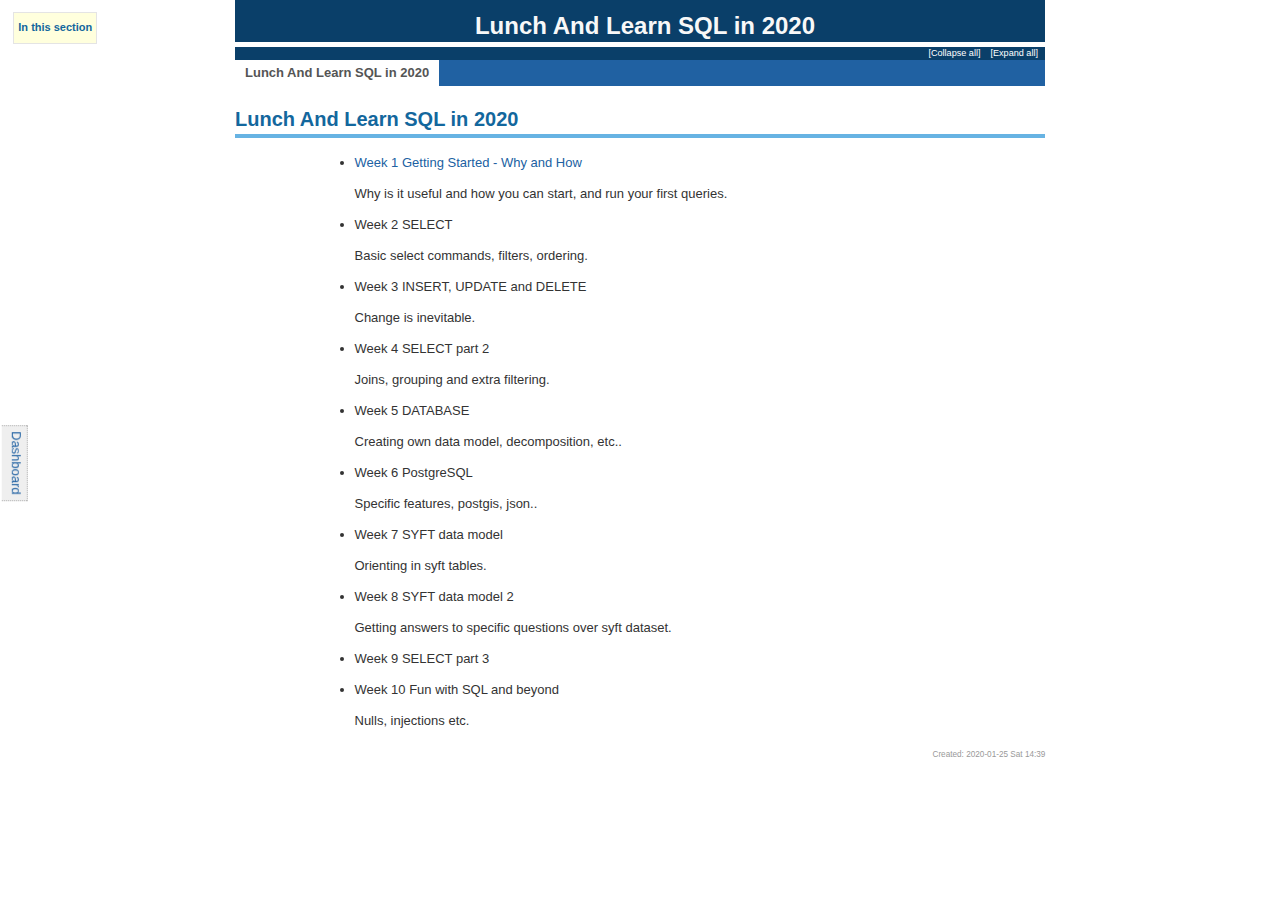
==== index.html @ 5ce755ba "init" ====
<?xml version="1.0" encoding="utf-8"?>
<!DOCTYPE html PUBLIC "-//W3C//DTD XHTML 1.0 Strict//EN"
"http://www.w3.org/TR/xhtml1/DTD/xhtml1-strict.dtd">
<html xmlns="http://www.w3.org/1999/xhtml" lang="en" xml:lang="en">
<head>
<!-- 2020-01-25 Sat 14:39 -->
<meta http-equiv="Content-Type" content="text/html;charset=utf-8" />
<meta name="viewport" content="width=device-width, initial-scale=1" />
<title>Lunch And Learn SQL in 2020</title>
<meta name="generator" content="Org mode" />
<style type="text/css">
 <!--/*--><![CDATA[/*><!--*/
  .title  { text-align: center;
             margin-bottom: .2em; }
  .subtitle { text-align: center;
              font-size: medium;
              font-weight: bold;
              margin-top:0; }
  .todo   { font-family: monospace; color: red; }
  .done   { font-family: monospace; color: green; }
  .priority { font-family: monospace; color: orange; }
  .tag    { background-color: #eee; font-family: monospace;
            padding: 2px; font-size: 80%; font-weight: normal; }
  .timestamp { color: #bebebe; }
  .timestamp-kwd { color: #5f9ea0; }
  .org-right  { margin-left: auto; margin-right: 0px;  text-align: right; }
  .org-left   { margin-left: 0px;  margin-right: auto; text-align: left; }
  .org-center { margin-left: auto; margin-right: auto; text-align: center; }
  .underline { text-decoration: underline; }
  #postamble p, #preamble p { font-size: 90%; margin: .2em; }
  p.verse { margin-left: 3%; }
  pre {
    border: 1px solid #ccc;
    box-shadow: 3px 3px 3px #eee;
    padding: 8pt;
    font-family: monospace;
    overflow: auto;
    margin: 1.2em;
  }
  pre.src {
    position: relative;
    overflow: visible;
    padding-top: 1.2em;
  }
  pre.src:before {
    display: none;
    position: absolute;
    background-color: white;
    top: -10px;
    right: 10px;
    padding: 3px;
    border: 1px solid black;
  }
  pre.src:hover:before { display: inline;}
  /* Languages per Org manual */
  pre.src-asymptote:before { content: 'Asymptote'; }
  pre.src-awk:before { content: 'Awk'; }
  pre.src-C:before { content: 'C'; }
  /* pre.src-C++ doesn't work in CSS */
  pre.src-clojure:before { content: 'Clojure'; }
  pre.src-css:before { content: 'CSS'; }
  pre.src-D:before { content: 'D'; }
  pre.src-ditaa:before { content: 'ditaa'; }
  pre.src-dot:before { content: 'Graphviz'; }
  pre.src-calc:before { content: 'Emacs Calc'; }
  pre.src-emacs-lisp:before { content: 'Emacs Lisp'; }
  pre.src-fortran:before { content: 'Fortran'; }
  pre.src-gnuplot:before { content: 'gnuplot'; }
  pre.src-haskell:before { content: 'Haskell'; }
  pre.src-hledger:before { content: 'hledger'; }
  pre.src-java:before { content: 'Java'; }
  pre.src-js:before { content: 'Javascript'; }
  pre.src-latex:before { content: 'LaTeX'; }
  pre.src-ledger:before { content: 'Ledger'; }
  pre.src-lisp:before { content: 'Lisp'; }
  pre.src-lilypond:before { content: 'Lilypond'; }
  pre.src-lua:before { content: 'Lua'; }
  pre.src-matlab:before { content: 'MATLAB'; }
  pre.src-mscgen:before { content: 'Mscgen'; }
  pre.src-ocaml:before { content: 'Objective Caml'; }
  pre.src-octave:before { content: 'Octave'; }
  pre.src-org:before { content: 'Org mode'; }
  pre.src-oz:before { content: 'OZ'; }
  pre.src-plantuml:before { content: 'Plantuml'; }
  pre.src-processing:before { content: 'Processing.js'; }
  pre.src-python:before { content: 'Python'; }
  pre.src-R:before { content: 'R'; }
  pre.src-ruby:before { content: 'Ruby'; }
  pre.src-sass:before { content: 'Sass'; }
  pre.src-scheme:before { content: 'Scheme'; }
  pre.src-screen:before { content: 'Gnu Screen'; }
  pre.src-sed:before { content: 'Sed'; }
  pre.src-sh:before { content: 'shell'; }
  pre.src-sql:before { content: 'SQL'; }
  pre.src-sqlite:before { content: 'SQLite'; }
  /* additional languages in org.el's org-babel-load-languages alist */
  pre.src-forth:before { content: 'Forth'; }
  pre.src-io:before { content: 'IO'; }
  pre.src-J:before { content: 'J'; }
  pre.src-makefile:before { content: 'Makefile'; }
  pre.src-maxima:before { content: 'Maxima'; }
  pre.src-perl:before { content: 'Perl'; }
  pre.src-picolisp:before { content: 'Pico Lisp'; }
  pre.src-scala:before { content: 'Scala'; }
  pre.src-shell:before { content: 'Shell Script'; }
  pre.src-ebnf2ps:before { content: 'ebfn2ps'; }
  /* additional language identifiers per "defun org-babel-execute"
       in ob-*.el */
  pre.src-cpp:before  { content: 'C++'; }
  pre.src-abc:before  { content: 'ABC'; }
  pre.src-coq:before  { content: 'Coq'; }
  pre.src-groovy:before  { content: 'Groovy'; }
  /* additional language identifiers from org-babel-shell-names in
     ob-shell.el: ob-shell is the only babel language using a lambda to put
     the execution function name together. */
  pre.src-bash:before  { content: 'bash'; }
  pre.src-csh:before  { content: 'csh'; }
  pre.src-ash:before  { content: 'ash'; }
  pre.src-dash:before  { content: 'dash'; }
  pre.src-ksh:before  { content: 'ksh'; }
  pre.src-mksh:before  { content: 'mksh'; }
  pre.src-posh:before  { content: 'posh'; }
  /* Additional Emacs modes also supported by the LaTeX listings package */
  pre.src-ada:before { content: 'Ada'; }
  pre.src-asm:before { content: 'Assembler'; }
  pre.src-caml:before { content: 'Caml'; }
  pre.src-delphi:before { content: 'Delphi'; }
  pre.src-html:before { content: 'HTML'; }
  pre.src-idl:before { content: 'IDL'; }
  pre.src-mercury:before { content: 'Mercury'; }
  pre.src-metapost:before { content: 'MetaPost'; }
  pre.src-modula-2:before { content: 'Modula-2'; }
  pre.src-pascal:before { content: 'Pascal'; }
  pre.src-ps:before { content: 'PostScript'; }
  pre.src-prolog:before { content: 'Prolog'; }
  pre.src-simula:before { content: 'Simula'; }
  pre.src-tcl:before { content: 'tcl'; }
  pre.src-tex:before { content: 'TeX'; }
  pre.src-plain-tex:before { content: 'Plain TeX'; }
  pre.src-verilog:before { content: 'Verilog'; }
  pre.src-vhdl:before { content: 'VHDL'; }
  pre.src-xml:before { content: 'XML'; }
  pre.src-nxml:before { content: 'XML'; }
  /* add a generic configuration mode; LaTeX export needs an additional
     (add-to-list 'org-latex-listings-langs '(conf " ")) in .emacs */
  pre.src-conf:before { content: 'Configuration File'; }

  table { border-collapse:collapse; }
  caption.t-above { caption-side: top; }
  caption.t-bottom { caption-side: bottom; }
  td, th { vertical-align:top;  }
  th.org-right  { text-align: center;  }
  th.org-left   { text-align: center;   }
  th.org-center { text-align: center; }
  td.org-right  { text-align: right;  }
  td.org-left   { text-align: left;   }
  td.org-center { text-align: center; }
  dt { font-weight: bold; }
  .footpara { display: inline; }
  .footdef  { margin-bottom: 1em; }
  .figure { padding: 1em; }
  .figure p { text-align: center; }
  .equation-container {
    display: table;
    text-align: center;
    width: 100%;
  }
  .equation {
    vertical-align: middle;
  }
  .equation-label {
    display: table-cell;
    text-align: right;
    vertical-align: middle;
  }
  .inlinetask {
    padding: 10px;
    border: 2px solid gray;
    margin: 10px;
    background: #ffffcc;
  }
  #org-div-home-and-up
   { text-align: right; font-size: 70%; white-space: nowrap; }
  textarea { overflow-x: auto; }
  .linenr { font-size: smaller }
  .code-highlighted { background-color: #ffff00; }
  .org-info-js_info-navigation { border-style: none; }
  #org-info-js_console-label
    { font-size: 10px; font-weight: bold; white-space: nowrap; }
  .org-info-js_search-highlight
    { background-color: #ffff00; color: #000000; font-weight: bold; }
  .org-svg { width: 90%; }
  /*]]>*/-->
</style>
<link rel="stylesheet" type="text/css" href="styles/bigblow/css/htmlize.css"/>
<link rel="stylesheet" type="text/css" href="styles/bigblow/css/bigblow.css"/>
<link rel="stylesheet" type="text/css" href="styles/bigblow/css/hideshow.css"/>
<script type="text/javascript" src="styles/bigblow/js/jquery-1.11.0.min.js"></script>
<script type="text/javascript" src="styles/bigblow/js/jquery-ui-1.10.2.min.js"></script>
<script type="text/javascript" src="styles/bigblow/js/jquery.localscroll-min.js"></script>
<script type="text/javascript" src="styles/bigblow/js/jquery.scrollTo-1.4.3.1-min.js"></script>
<script type="text/javascript" src="styles/bigblow/js/jquery.zclip.min.js"></script>
<script type="text/javascript" src="styles/bigblow/js/bigblow.js"></script>
<script type="text/javascript" src="styles/bigblow/js/hideshow.js"></script>
<script type="text/javascript" src="styles/lib/js/jquery.stickytableheaders.min.js"></script>
<script type="text/javascript">
/*
@licstart  The following is the entire license notice for the
JavaScript code in this tag.

Copyright (C) 2012-2019 Free Software Foundation, Inc.

The JavaScript code in this tag is free software: you can
redistribute it and/or modify it under the terms of the GNU
General Public License (GNU GPL) as published by the Free Software
Foundation, either version 3 of the License, or (at your option)
any later version.  The code is distributed WITHOUT ANY WARRANTY;
without even the implied warranty of MERCHANTABILITY or FITNESS
FOR A PARTICULAR PURPOSE.  See the GNU GPL for more details.

As additional permission under GNU GPL version 3 section 7, you
may distribute non-source (e.g., minimized or compacted) forms of
that code without the copy of the GNU GPL normally required by
section 4, provided you include this license notice and a URL
through which recipients can access the Corresponding Source.


@licend  The above is the entire license notice
for the JavaScript code in this tag.
*/
<!--/*--><![CDATA[/*><!--*/
 function CodeHighlightOn(elem, id)
 {
   var target = document.getElementById(id);
   if(null != target) {
     elem.cacheClassElem = elem.className;
     elem.cacheClassTarget = target.className;
     target.className = "code-highlighted";
     elem.className   = "code-highlighted";
   }
 }
 function CodeHighlightOff(elem, id)
 {
   var target = document.getElementById(id);
   if(elem.cacheClassElem)
     elem.className = elem.cacheClassElem;
   if(elem.cacheClassTarget)
     target.className = elem.cacheClassTarget;
 }
/*]]>*///-->
</script>
</head>
<body>
<div id="content">
<h1 class="title">Lunch And Learn SQL in 2020</h1>
<div id="table-of-contents">
<h2>Table of Contents</h2>
<div id="text-table-of-contents">
<ul>
<li><a href="#orga397adb">1. Lunch And Learn SQL in 2020</a></li>
</ul>
</div>
</div>

<div id="outline-container-orga397adb" class="outline-2">
<h2 id="orga397adb"><span class="section-number-2">1</span> Lunch And Learn SQL in 2020</h2>
<div class="outline-text-2" id="text-1">
<ul class="org-ul">
<li><p>
<a href="./01-getting-started.html">Week 1 Getting Started - Why and How</a>
</p>

<p>
Why is it useful and how you can start, and run your first queries.
</p></li>

<li><p>
Week 2 SELECT
</p>

<p>
Basic select commands, filters, ordering.
</p></li>

<li><p>
Week 3 INSERT, UPDATE and DELETE
</p>

<p>
Change is inevitable.
</p></li>

<li><p>
Week 4 SELECT part 2
</p>

<p>
Joins, grouping and extra filtering.
</p></li>

<li><p>
Week 5 DATABASE
</p>

<p>
Creating own data model, decomposition, etc..
</p></li>

<li><p>
Week 6 PostgreSQL
</p>

<p>
Specific features, postgis, json..
</p></li>

<li><p>
Week 7 SYFT data model
</p>

<p>
Orienting in syft tables.
</p></li>

<li><p>
Week 8 SYFT data model 2
</p>

<p>
Getting answers to specific questions over syft dataset.
</p></li>

<li>Week 9 SELECT part 3</li>

<li><p>
Week 10 Fun with SQL and beyond
</p>

<p>
Nulls, injections etc.
</p></li>
</ul>
</div>
</div>
</div>
<div id="postamble" class="status">
<p class="date">Created: 2020-01-25 Sat 14:39</p>
</div>
</body>
</html>
---- styles/bigblow/css/htmlize.css ----
.org-bold { /* bold */ font-weight: bold; }
.org-bold-italic { /* bold-italic */ font-weight: bold; font-style: italic; }
.org-buffer-menu-buffer { /* buffer-menu-buffer */ font-weight: bold; }
.org-builtin { /* font-lock-builtin-face */ color: #7a378b; }
.org-button { /* button */ text-decoration: underline; }
.org-calendar-today { /* calendar-today */ text-decoration: underline; }
.org-change-log-acknowledgement { /* change-log-acknowledgement */ color: #b22222; }
.org-change-log-conditionals { /* change-log-conditionals */ color: #a0522d; }
.org-change-log-date { /* change-log-date */ color: #8b2252; }
.org-change-log-email { /* change-log-email */ color: #a0522d; }
.org-change-log-file { /* change-log-file */ color: #0000ff; }
.org-change-log-function { /* change-log-function */ color: #a0522d; }
.org-change-log-list { /* change-log-list */ color: #a020f0; }
.org-change-log-name { /* change-log-name */ color: #008b8b; }
.org-comint-highlight-input { /* comint-highlight-input */ font-weight: bold; }
.org-comint-highlight-prompt { /* comint-highlight-prompt */ color: #00008b; }
.org-comment { /* font-lock-comment-face */ color: #b22222; }
.org-comment-delimiter { /* font-lock-comment-delimiter-face */ color: #b22222; }
.org-completions-annotations { /* completions-annotations */ font-style: italic; }
.org-completions-common-part { /* completions-common-part */ color: #000000; background-color: #ffffff; }
.org-completions-first-difference { /* completions-first-difference */ font-weight: bold; }
.org-constant { /* font-lock-constant-face */ color: #008b8b; }
.org-diary { /* diary */ color: #ff0000; }
.org-diff-context { /* diff-context */ color: #7f7f7f; }
.org-diff-file-header { /* diff-file-header */ background-color: #b3b3b3; font-weight: bold; }
.org-diff-function { /* diff-function */ background-color: #cccccc; }
.org-diff-header { /* diff-header */ background-color: #cccccc; }
.org-diff-hunk-header { /* diff-hunk-header */ background-color: #cccccc; }
.org-diff-index { /* diff-index */ background-color: #b3b3b3; font-weight: bold; }
.org-diff-nonexistent { /* diff-nonexistent */ background-color: #b3b3b3; font-weight: bold; }
.org-diff-refine-change { /* diff-refine-change */ background-color: #d9d9d9; }
.org-dired-directory { /* dired-directory */ color: #0000ff; }
.org-dired-flagged { /* dired-flagged */ color: #ff0000; font-weight: bold; }
.org-dired-header { /* dired-header */ color: #228b22; }
.org-dired-ignored { /* dired-ignored */ color: #7f7f7f; }
.org-dired-mark { /* dired-mark */ color: #008b8b; }
.org-dired-marked { /* dired-marked */ color: #ff0000; font-weight: bold; }
.org-dired-perm-write { /* dired-perm-write */ color: #b22222; }
.org-dired-symlink { /* dired-symlink */ color: #a020f0; }
.org-dired-warning { /* dired-warning */ color: #ff0000; font-weight: bold; }
.org-doc { /* font-lock-doc-face */ color: #8b2252; }
.org-escape-glyph { /* escape-glyph */ color: #a52a2a; }
.org-file-name-shadow { /* file-name-shadow */ color: #7f7f7f; }
.org-flyspell-duplicate { /* flyspell-duplicate */ color: #cdad00; font-weight: bold; text-decoration: underline; }
.org-flyspell-incorrect { /* flyspell-incorrect */ color: #ff4500; font-weight: bold; text-decoration: underline; }
.org-fringe { /* fringe */ background-color: #f2f2f2; }
.org-function-name { /* font-lock-function-name-face */ color: #0000ff; }
.org-header-line { /* header-line */ color: #333333; background-color: #e5e5e5; }
.org-help-argument-name { /* help-argument-name */ font-style: italic; }
.org-highlight { /* highlight */ background-color: #b4eeb4; }
.org-holiday { /* holiday */ background-color: #ffc0cb; }
.org-isearch { /* isearch */ color: #b0e2ff; background-color: #cd00cd; }
.org-isearch-fail { /* isearch-fail */ background-color: #ffc1c1; }
.org-italic { /* italic */ font-style: italic; }
.org-keyword { /* font-lock-keyword-face */ color: #a020f0; }
.org-lazy-highlight { /* lazy-highlight */ background-color: #afeeee; }
.org-link { /* link */ color: #0000ff; text-decoration: underline; }
.org-link-visited { /* link-visited */ color: #8b008b; text-decoration: underline; }
.org-log-edit-header { /* log-edit-header */ color: #a020f0; }
.org-log-edit-summary { /* log-edit-summary */ color: #0000ff; }
.org-log-edit-unknown-header { /* log-edit-unknown-header */ color: #b22222; }
.org-match { /* match */ background-color: #ffff00; }
.org-next-error { /* next-error */ background-color: #eedc82; }
.org-nobreak-space { /* nobreak-space */ color: #a52a2a; text-decoration: underline; }
.org-org-archived { /* org-archived */ color: #7f7f7f; }
.org-org-block { /* org-block */ color: #7f7f7f; }
.org-org-block-begin-line { /* org-block-begin-line */ color: #b22222; }
.org-org-block-end-line { /* org-block-end-line */ color: #b22222; }
.org-org-checkbox { /* org-checkbox */ font-weight: bold; }
.org-org-checkbox-statistics-done { /* org-checkbox-statistics-done */ color: #228b22; font-weight: bold; }
.org-org-checkbox-statistics-todo { /* org-checkbox-statistics-todo */ color: #ff0000; font-weight: bold; }
.org-org-clock-overlay { /* org-clock-overlay */ background-color: #ffff00; }
.org-org-code { /* org-code */ color: #7f7f7f; }
.org-org-column { /* org-column */ background-color: #e5e5e5; }
.org-org-column-title { /* org-column-title */ background-color: #e5e5e5; font-weight: bold; text-decoration: underline; }
.org-org-date { /* org-date */ color: #a020f0; text-decoration: underline; }
.org-org-document-info { /* org-document-info */ color: #191970; }
.org-org-document-info-keyword { /* org-document-info-keyword */ color: #7f7f7f; }
.org-org-document-title { /* org-document-title */ color: #191970; font-size: 144%; font-weight: bold; }
.org-org-done { /* org-done */ color: #228b22; font-weight: bold; }
.org-org-drawer { /* org-drawer */ color: #0000ff; }
.org-org-ellipsis { /* org-ellipsis */ color: #b8860b; text-decoration: underline; }
.org-org-footnote { /* org-footnote */ color: #a020f0; text-decoration: underline; }
.org-org-formula { /* org-formula */ color: #b22222; }
.org-org-headline-done { /* org-headline-done */ color: #bc8f8f; }
.org-org-hide { /* org-hide */ color: #ffffff; }
.org-org-latex-and-export-specials { /* org-latex-and-export-specials */ color: #8b4513; }
.org-org-level-1 { /* org-level-1 */ color: #0000ff; }
.org-org-level-2 { /* org-level-2 */ color: #a0522d; }
.org-org-level-3 { /* org-level-3 */ color: #a020f0; }
.org-org-level-4 { /* org-level-4 */ color: #b22222; }
.org-org-level-5 { /* org-level-5 */ color: #228b22; }
.org-org-level-6 { /* org-level-6 */ color: #008b8b; }
.org-org-level-7 { /* org-level-7 */ color: #7a378b; }
.org-org-level-8 { /* org-level-8 */ color: #8b2252; }
.org-org-link { /* org-link */ color: #0000ff; text-decoration: underline; }
.org-org-meta-line { /* org-meta-line */ color: #b22222; }
.org-org-mode-line-clock { /* org-mode-line-clock */ color: #000000; background-color: #bfbfbf; }
.org-org-mode-line-clock-overrun { /* org-mode-line-clock-overrun */ color: #000000; background-color: #ff0000; }
.org-org-quote { /* org-quote */ color: #7f7f7f; }
.org-org-scheduled { /* org-scheduled */ color: #006400; }
.org-org-scheduled-previously { /* org-scheduled-previously */ color: #b22222; }
.org-org-scheduled-today { /* org-scheduled-today */ color: #006400; }
.org-org-sexp-date { /* org-sexp-date */ color: #a020f0; }
.org-org-special-keyword { /* org-special-keyword */ color: #a020f0; }
.org-org-table { /* org-table */ color: #0000ff; }
.org-org-tag { /* org-tag */ font-weight: bold; }
.org-org-target { /* org-target */ text-decoration: underline; }
.org-org-time-grid { /* org-time-grid */ color: #b8860b; }
.org-org-todo { /* org-todo */ color: #ff0000; font-weight: bold; }
.org-org-upcoming-deadline { /* org-upcoming-deadline */ color: #b22222; }
.org-org-verbatim { /* org-verbatim */ color: #7f7f7f; }
.org-org-verse { /* org-verse */ color: #7f7f7f; }
.org-org-warning { /* org-warning */ color: #ff0000; font-weight: bold; }
.org-outline-1 { /* outline-1 */ color: #0000ff; }
.org-outline-2 { /* outline-2 */ color: #a0522d; }
.org-outline-3 { /* outline-3 */ color: #a020f0; }
.org-outline-4 { /* outline-4 */ color: #b22222; }
.org-outline-5 { /* outline-5 */ color: #228b22; }
.org-outline-6 { /* outline-6 */ color: #008b8b; }
.org-outline-7 { /* outline-7 */ color: #7a378b; }
.org-outline-8 { /* outline-8 */ color: #8b2252; }
.org-preprocessor { /* font-lock-preprocessor-face */ color: #7a378b; }
.org-query-replace { /* query-replace */ color: #b0e2ff; background-color: #cd00cd; }
.org-regexp-grouping-backslash { /* font-lock-regexp-grouping-backslash */ font-weight: bold; }
.org-regexp-grouping-construct { /* font-lock-regexp-grouping-construct */ font-weight: bold; }
.org-region { /* region */ background-color: #eedc82; }
.org-secondary-selection { /* secondary-selection */ background-color: #ffff00; }
.org-shadow { /* shadow */ color: #7f7f7f; }
.org-show-paren-match { /* show-paren-match */ background-color: #40e0d0; }
.org-show-paren-mismatch { /* show-paren-mismatch */ color: #ffffff; background-color: #a020f0; }
.org-string { /* font-lock-string-face */ color: #8b2252; }
.org-tool-bar { /* tool-bar */ color: #000000; background-color: #bfbfbf; }
.org-tooltip { /* tooltip */ color: #000000; background-color: #ffffe0; }
.org-trailing-whitespace { /* trailing-whitespace */ background-color: #ff0000; }
.org-type { /* font-lock-type-face */ color: #228b22; }
.org-underline { /* underline */ text-decoration: underline; }
.org-variable-name { /* font-lock-variable-name-face */ color: #a0522d; }
.org-warning { /* font-lock-warning-face */ color: #ff0000; font-weight: bold; }
.org-widget-button { /* widget-button */ font-weight: bold; }
.org-widget-button-pressed { /* widget-button-pressed */ color: #ff0000; }
.org-widget-documentation { /* widget-documentation */ color: #006400; }
.org-widget-field { /* widget-field */ background-color: #d9d9d9; }
.org-widget-inactive { /* widget-inactive */ color: #7f7f7f; }
.org-widget-single-line-field { /* widget-single-line-field */ background-color: #d9d9d9; }
---- styles/bigblow/css/bigblow.css ----
/* bigblow.css --- BigBlow CSS file */

/* Copyright (C) 2011-2014 All Right Reserved, Fabrice Niessen */

/* This file is free software: you can redistribute it and/or */
/* modify it under the terms of the GNU General Public License as */
/* published by the Free Software Foundation, either version 3 of */
/* the License, or (at your option) any later version. */

/* This file is distributed in the hope that it will be useful, */
/* but WITHOUT ANY WARRANTY; without even the implied warranty of */
/* MERCHANTABILITY or FITNESS FOR A PARTICULAR PURPOSE. See the */
/* GNU General Public License for more details. */

/* Author: Fabrice Niessen <(concat "fniessen" at-sign "pirilampo.org")> */
/* URL: https://github.com/fniessen/org-html-themes/ */
/* Version: 20140605.0925 */

html, body {
    border: 0;
    margin: 0;
    padding: 0;
}

@media print {
    .dontprint {
        display: none;
    }
}

#preamble {
    background: none repeat scroll 0 0 #46484B;
    color: #FFFFFF;
    font-family: Arial,Helvetica,sans-serif;
    font-size: 70%;
    font-weight: bold;
    height: 224px; /* so that content begins after... */
    padding: 2px 2px 0 6px;
}

#banner {
    text-align: center;
}

#tabs {
    background-color: #2061A2;
    float: left;
    margin: 0px 0px 20px 0px;
    padding: 0;
    width: 100%;
}

    #tabs ul {
        margin: 0;
        padding: 0;
    }

    #tabs li {
        float: left;
        list-style-type: none;
        margin: 0px 2px 0px 0px;
        padding: 0px 0px 0px 0px;
        white-space: nowrap;
    }

        #tabs li a {
            color: #EEEEEE;
            display: block;
            font-size: 13px;
            font-weight: bold;
            margin: 0;
            padding: 4px 10px 4px 10px;
            text-decoration: none;
        }

            #tabs li a:hover {
                background: #759FCF;
                color: #FFFFFF;
            }

            #tabs li.ui-tabs-active a {
                background: #FFFFFF;
                color: #555555;
            }

#content {
    clear: both;
    background-color: #FFFFFF;
    font-size: 100%;
    margin: 0 auto;
    max-width: 810px;
    overflow-x: hidden;
    overflow-y: auto;
    padding: 0px 10px 2px 10px;
}

#postamble {
    color: #999999;
    font-family: Arial,Helvetica,sans-serif;
    font-size: 70%;
    height: 40px;
    margin: 0 auto;
    max-width: 810px;
    padding-right: 30px;
    padding-top: 22px;
    padding: 2px 2px 0 6px;
    text-align: right;
}

body {
    color: #333333;
    font: 13px/1.385 arial,helvetica,clean,sans-serif;
    margin: 0 .1em;
    padding: 0;
}

b {
    color: #000000;
}

i {
    color: #1A1A1A;
}

h1, ul#tabs, h2, h3, h4, h5 {
    font-family: "Trebuchet MS",Verdana,sans-serif;
}

h1 {
    background-color: #0A3F69;
    color: #F8F8F8;
    font-size: 24px;
    margin: 0;
    padding: 9px 0px 0px 10px;
}

h2 {
    border-bottom: 4px solid #67B3E3;
    color: #13679D;
    font-size: 20px;
}

h3, h4, h5, h6 {
    color: #1572AE;
}

h3 {
    border-bottom: 1px solid #B5DAF1;
    font-size: 16px;
    margin-left: 25px;
}

h4 {
    border-bottom: 1px dotted #C9E3F5;
    font-size: 14px;
    margin-left: 60px;
}

h5 {
    font-size: 1em;
    margin-left: 87px;
}

h6 {
    font-size: 1em;
    margin-left: 100px;
}

.DONEheader {
    color: #ADADAD;
    text-decoration: line-through;
}

    h3.DONEheader {
        border-bottom: 1px solid #DDDDDD;
    }

    h4.DONEheader {
        border-bottom: 1px dotted #DDDDDD;
    }

.outline-text-2, .outline-text-3, .outline-text-4, .outline-text-5,
.outline-3 > ul, /* for HTML export of Beamer slides */
.outline-4 > ol, #text-footnotes {
    margin-left: 100px;
}

li > .outline-text-5 {
    margin-left: 20px;
}

ul, ol {
    padding-left: 1.5em;
}

dt {
    color: #1572AE;
    font-weight: bold;
}

dd {
    margin-bottom: 6px;
}

pre {
    /* Use #EAEAEA for background-color of border with src code block's name */
    background-color: #F8F8FF;
    border: 1px solid #DEDEDE;
    color: #444444;
    font-family: monospace;
    line-height: 1.14em;
    overflow: auto;
    /* overflow-x: auto; */
    padding: 10px;
}

code {
    background-color: #F8F8FF;
    border: 1px solid #DEDEDE;
    color: #444444;
    font-family: monospace;
    /* font-size: 0.93em; */
    margin: 0px 1px;
    padding: 0px 2px;
}

li > p, li > ul, li > .inlinetask, li > dl {
    margin-left: 0px;
}

dd > p, dd > ul, dd > .inlinetask, dd > dl {
    margin-left: 0px;
}

li.checked {
    list-style-image: url('../images/checked.png');
}

li.halfchecked {
    list-style-image: url('../images/halfchecked.png');
}

li.unchecked {
    list-style-image: url('../images/unchecked.png');
}

a, a:link, a:visited {
    color: #2061A2;
    text-decoration: none;
}

a:hover {
    text-decoration: underline;
}

a:focus {
    outline: none;
}

#search {
    border-radius: 3px;
    background: none repeat scroll 0 0 #FFFFFF;
    display: block;
    float: right;
    height: 18px;
    margin: 5px 10px 0 0;
    overflow: hidden;
    padding: 0 3px;
    width: 188px;
}

    #search input {
        border: 0 none;
        color: #666666;
        float: left;
        font-family: Arial,Helvetica,sans-serif;
        font-size: 11px;
        font-weight: normal;
        margin: 0;
        padding: 2px 4px;
        width: 160px;
    }

    #search button {
        background: url("../images/search-glass.png") no-repeat scroll 0 50% transparent;
        border: 0 none;
        cursor: pointer;
        display: block;
        float: right;
        height: 18px;
        margin: 0;
        text-indent: -999em;
        width: 14px;
    }

table {
    border-collapse: collapse;
    margin-right: auto;
    margin-left: auto;
}

    table td {
        padding: 3px 5px;
    }

table, th, td
{
    border: 1px solid #B5DAF1;
    border-left: 2px solid white;
    border-right: 2px solid white;
}

th
{
    border-width: 1px 2px;
    border-color: white;
    background-color: #2061A2;
    color: white;
}

caption {
    color: #8D8D84;
}

img {
    display: block;
    margin-left: auto;
    margin-right: auto;
    text-align: center;
}

.figure {
    color: #8D8D84;
    text-align: center;
}

.fixme {
    background: #FFFF88 url('../images/fixme.png') no-repeat top left;
    color: #CC0000;
    display: inline-block;
    height: 16px;
    text-indent: -9999px;
    width: 82px;
}

.left {
    text-align: left;
}

.right {
    text-align: right;
}

.center {
    text-align: center;
}

.justify {
    text-align: justify;
}

.inlinetask {
    background-color: #F7F7F7;
    border-collapse: separate;
    border-color: #EEEEEE #EEEEEE #EEEEEE #1E90FF;
    border-style: solid;
    border-width: 1px 1px 1px 6px;
    padding: 8px 8px 0px 8px;
    margin: 10px 0px;
}

    .inlinetask td {
        padding: 2px 5px 0px 2px;
        border: 0px;
    }

.info {
    border: 1px solid;
    background: url('../images/info.png') no-repeat 10px 10px #BDE5F8;
    color: #00529B;
    padding: 4px 10px 4px 52px;
    border-top-left-radius: 5px;
    border-top-right-radius: 5px;
    border-bottom-right-radius: 5px;
    border-bottom-left-radius: 5px;
    margin: 10px 0px;
}

.tip {
    border: 1px solid;
    background: url('../images/tip.png') no-repeat 10px 10px #DFF2BF;
    color: #4F8A10;
    padding: 4px 10px 4px 52px;
    border-top-left-radius: 5px;
    border-top-right-radius: 5px;
    border-bottom-right-radius: 5px;
    border-bottom-left-radius: 5px;
    margin: 10px 0px;
}

.note {
    border: 1px solid;
    background: url('../images/note.png') no-repeat 10px 10px #FFFCCB;
    color: #9F6000;
    padding: 4px 10px 4px 52px;
    border-top-left-radius: 5px;
    border-top-right-radius: 5px;
    border-bottom-right-radius: 5px;
    border-bottom-left-radius: 5px;
    margin: 10px 0px;
}

.warning {
    border: 1px solid;
    background: url('../images/warning.png') no-repeat 10px 10px #FFBABA;
    color: #D8000C;
    padding: 4px 10px 4px 52px;
    border-top-left-radius: 5px;
    border-top-right-radius: 5px;
    border-bottom-right-radius: 5px;
    border-bottom-left-radius: 5px;
    margin: 10px 0px;
}

.todo, .done {
    margin: 10px 0;
    padding: 0px 2px;
}

.NEW {
    background-color: #FDFCD8;
    border: 1px solid #EEE9C3;
    color: #302B13;
    font-weight: normal;
}

.TODO {
    background-color: #FED5D7;
    border: 1px solid #FC5158;
    color: #FC5158;
}

.STRT, .STARTED {
    background-color: #FEF2D4;
    border: 1px solid #FDBF3D;
    color: #FDBF3D;
}

.WAIT, .WAITING, .DLGT, .DELEGATED {
    background-color: #DFFFDF;
    border: 1px solid #55BA80;
    color: #55BA80;
}

.SDAY, .SOMEDAY, .DFRD, .DEFERRED {
    background-color: #D3EEFF;
    border: 1px solid #42B5FF;
    color: #42B5FF;
}

.DONE, .CANX, .CANCELED {
    background-color: #F2F2EE;
    border: 1px solid #969696;
    color: #969696;
}

.tag span {
    background-color: #EDEDED;
    border: 1px solid #EDEDED;
    color: #939393;
    cursor: pointer;
    display: block;
    float: right;
    font-size: 80%;
    font-weight: normal;
    margin: 0 3px;
    padding: 1px 2px;
    border-radius: 10px;
}

    #right-panel-contents .tag span {
        font-size: 100%;
    }

    .tag span:hover {
        background: #BABDB6;
    }

    .tag .FLAGGED {
        background-color: #EDC6C8;
        border: 1px solid #EDC6C8;
        color: #C15F4E;
    }

.tag .selected {
    background-color: #FFEBC1;
    border: 1px solid #FDBF3B;
    color: #A6750C;
}

#listOfTags .tag span {
    display: inline;
    float: none;
}

span.todo {
    cursor: pointer;
    /* display: block; */
    /* float: left; */
    margin: -1px 3px 0px 0px;
}

    span.todo:hover {
        background: #BABDB6;
        color: #888888;
    }

span.todo .selected {
    background-color: #FFEBC1;
    border-color: #FDBF3B;
    color: #A6750C;
}

.matchtag {
    background-color: #FBFFC0;
}

.matchNEW {
    background-color: #FDFCD8;
}

.matchTODO {
    background-color: #FFE6E4;
}

.matchSTRT {
    background-color: #FEF2D4;
}

.matchWAIT, .matchDLGT {
    background-color: #DFFFDF;
}

.matchSDAY, .matchDFRD {
    background-color: #E0EFFF;
}

#listOfTodo, #listOfDone, #listOfTags {
    /* bottom: 10px; /\* together with this to put the div at the bottom*\/ */
    /* left: 10px; */
    /* list-style-type: none; */
    margin-left: 0px;
    /* position: fixed; /\* this is the magic *\/ */
}

.timestamp-kwd {
    background-color: #FFF1F1;
    color: #880000;
    margin: 0px 4px 0px 0px;
    padding: 2px 0px 2px 2px;
}

.timestamp {
    color: #777777;
    font-size: 80%;
}

#table-of-contents {
    background-color: #FFFFDD;
    border: 1px solid #E4E4E4;
    display: table;
    line-height: 1.2em;
    padding: 4px;
    margin: 4px;
    max-width: 400px;
    float: right;
    width: auto;
}

    #table-of-contents h2 {
        display: none;
    }

    #table-of-contents ul {
        margin: 0;
        padding: 0;
    }

    #table-of-contents li {
        list-style-type: none;
        margin: 0;
    }

        #table-of-contents li li {
            margin-left: 1.5em;
        }

            #table-of-contents li li li {
                font-size: 0.8em;
            }

    #table-of-contents a {
        color: #606060;
        font-size: 0.9em;
        font-weight: normal;
        text-decoration: none;
    }

        #table-of-contents a:hover {
            color: #C61A1A;
            text-decoration: underline;
        }

#minitoc {
    background-color: #FFFFDD;
    border: 1px solid #E4E4E4;
    color: #484848;
    line-height: 1.2em;
    margin: 12px;
    padding: 4px;
    position: fixed;
    width: auto;
}

#minitoc a {
    display: block;
    font-size: 10px;
    font-weight: normal;
}

#minitoc a {
    display: none;
}

#minitoc:hover a {
    display: block;
}

#minitoc h2 {
    margin: 3px 0px;
    border: none;
    font-size: 11px;
}

p.verse {
    color: #808080;
    font-style: italic;
}

.example {
    background-color: #DDFADE;
    border: 1px solid #9EC49F;
    color: #333333;
}

.alert {
    font-weight: bold;
    color: #FF0000;
}

#toTop {
    background: #F7F7F7;
    border: 1px solid #CCCCCC;
    top: 10px;                          /* together with this to put the div at the top */
    color: #333333;
    cursor: pointer;
    display: none;
    font-family: verdana;
    font-size: 11px;
    padding: 5px;
    position: fixed;                    /* this is the magic */
    right: 10px;
    text-align: center;
    width: 100px;
    z-index: 999;
}

    #toTop:hover {
        text-decoration: underline;
    }

#left-panel-wrapper {
    position: fixed;
    z-index: 200;
    /* display: none; /\* hide the panel if Javascript is not running *\/ */
}

#left-panel-contents {
    background-color: #EFEFEF;
    border-right: 1px dotted #ADADAD;
    display: none;
    height: 100%;
    left: 0px;
    position: fixed;
    text-align: left;
    top: 0;
    width: 199px;
    z-index: 200;
    padding-top: 7px;
    padding-left: 7px;
}

#left-panel-button {
    transform: rotate(90deg);
    background-color: #EFEFEF;
    border: 1px dotted #ADADAD;
    border-bottom-width: 0px;
    left: -23px;
    position: fixed;
    top: 50%;
    z-index: 200;
    padding: 2px 5px 5px 5px;
}

#right-panel-wrapper {
    position: fixed;
    z-index: 200;
    /* display: none; /\* hide the panel if Javascript is not running *\/ */
}

#right-panel-contents {
    background-color: #EFEFEF;
    border-left: 1px dotted #ADADAD;
    display: none;
    height: 100%;
    right: 0px;
    position: fixed;
    text-align: left;
    top: 0;
    width: 199px;
    z-index: 200;
    padding-top: 7px;
    padding-left: 7px;
}

.org-src-container {
    position: relative;
}

.snippet-copy-to-clipboard {
    display: none;
    position: absolute;
    right: 10px;
    top: 5px;
    font-size: 0.9em;
    text-decoration:underline;
}

.copy-to-clipboard-button:hover {
    cursor: pointer;
}

/* This is for the sake of Emacs. */
/* Local Variables: */
/* eval: (when (locate-library "rainbow-mode") (require 'rainbow-mode) (rainbow-mode)) */
/* End: */
---- styles/bigblow/css/hideshow.css ----
/* hideshow.css --- HideShow CSS file */

/* Copyright (C) 2014 All Right Reserved, Fabrice Niessen */

/* This file is free software: you can redistribute it and/or */
/* modify it under the terms of the GNU General Public License as */
/* published by the Free Software Foundation, either version 3 of */
/* the License, or (at your option) any later version. */

/* This file is distributed in the hope that it will be useful, */
/* but WITHOUT ANY WARRANTY; without even the implied warranty of */
/* MERCHANTABILITY or FITNESS FOR A PARTICULAR PURPOSE. See the */
/* GNU General Public License for more details. */

/* Author: Fabrice Niessen <(concat "fniessen" at-sign "pirilampo.org")> */
/* URL: https://github.com/fniessen/hide-show/ */
/* Version: 20140912.1722 */

.hsExpanded.hsAnchor {background: #EE7700;}

.buttons {
    padding: 0px 7px 13px 0px;
    background: #0A3F69;
}

.hsButton {
    color: white;
    float: right;
    font-size: 70%;
    margin-left: 10px;
}

    .hsButton:hover {
         background: #FBE448;
         color: black;
         cursor: pointer;
    }

.ellipsis {
    color: #999999;
    /* background-color: #FFF8C0; */
    /* float: right; */
    margin-left: 0.6em;
}

.hsReview {
    border: 1px solid #A4A4A4;
    background-color: white;
    z-index: 500; /* must be greater then z-index of hsOverlay */
    position: relative; /* required for z-index to work */
}

#hsOverlay {
    width: 100%;
    height: 100%;
    position: fixed;
    left: 0px;
    top: 0px;
    background-color: #000;
    opacity: .70;
    z-index: 250; /* must be greater than any other z-index (except the one for .hsReview */
}

.hsReviewPanel {
    background-color: #757176;
    color: white;
    line-height: 1.1em;
    margin: 10px 0px;
    padding: 10px;
    position: fixed;
    width: auto;
    bottom: 0px;
    right: 0px;
    z-index: 501;
    text-align: center;
}

    .hsReviewPanel.hsReviewing {
        display: none;
    }

    .hsReviewPanel:hover {
        cursor: pointer;
    }

.hsReviewingPanel {
    background-color: white;
    color: #757176;
    line-height: 1.1em;
    margin: 10px 0px;
    padding: 10px;
    position: fixed;
    width: auto;
    bottom: 0px;
    right: 0px;
    z-index: 501;
    text-align: center;
}

.hsReviewButton:hover {
    cursor: pointer;
}

.hsUnselectable {
    -webkit-touch-callout: none;
    -webkit-user-select: none;
    -khtml-user-select: none;
    -moz-user-select: none;
    -ms-user-select: none;
    user-select: none;
}

/* This is for the sake of Emacs. */
/* Local Variables: */
/* eval: (when (locate-library "rainbow-mode") (require 'rainbow-mode) (rainbow-mode)) */
/* End: */
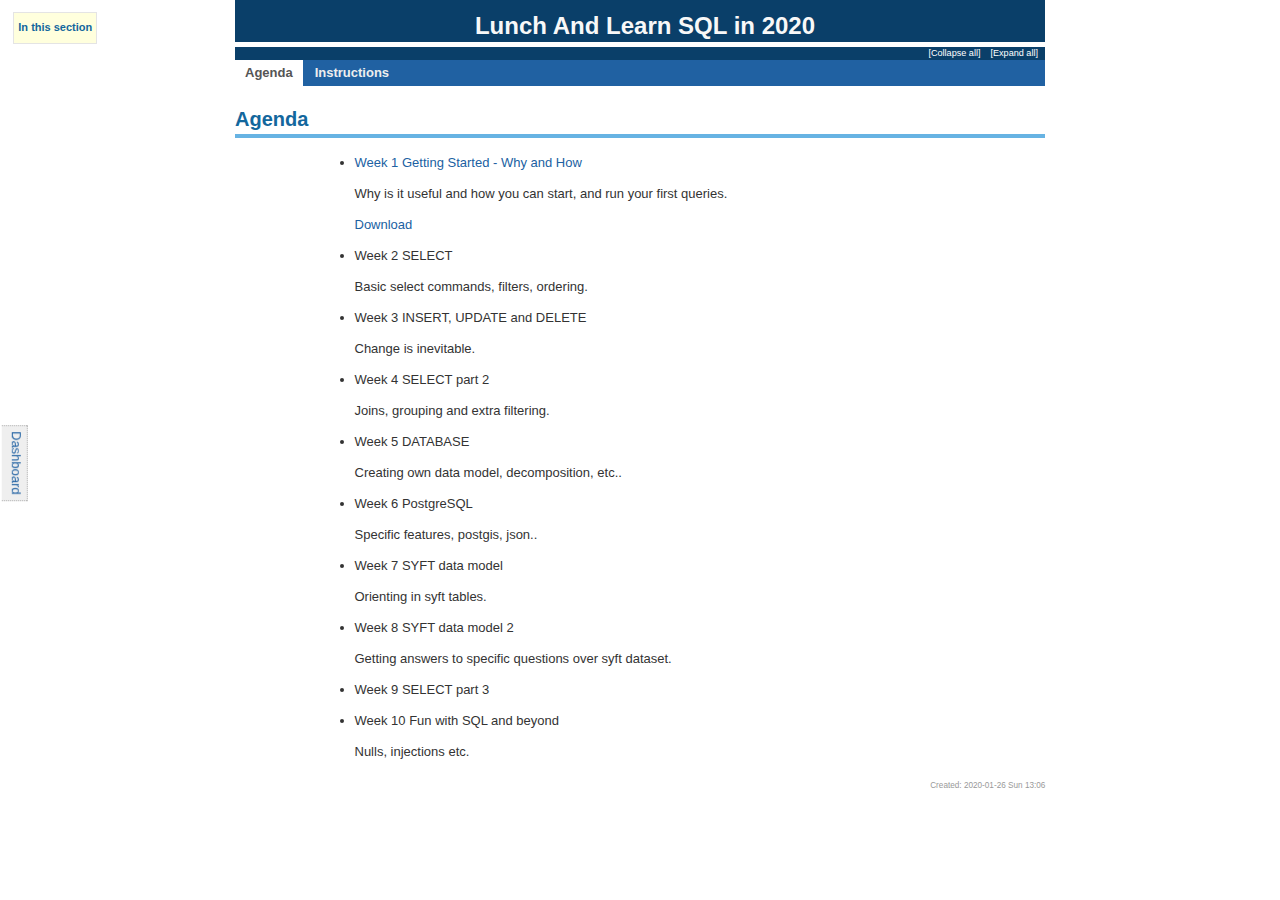
==== commit a1822d3c: "Moving export to index.org" ====
--- a/index.html
+++ b/index.html
@@ -3,7 +3,7 @@
 "http://www.w3.org/TR/xhtml1/DTD/xhtml1-strict.dtd">
 <html xmlns="http://www.w3.org/1999/xhtml" lang="en" xml:lang="en">
 <head>
-<!-- 2020-01-25 Sat 14:39 -->
+<!-- 2020-01-26 Sun 13:06 -->
 <meta http-equiv="Content-Type" content="text/html;charset=utf-8" />
 <meta name="viewport" content="width=device-width, initial-scale=1" />
 <title>Lunch And Learn SQL in 2020</title>
@@ -253,25 +253,21 @@
 <body>
 <div id="content">
 <h1 class="title">Lunch And Learn SQL in 2020</h1>
-<div id="table-of-contents">
-<h2>Table of Contents</h2>
-<div id="text-table-of-contents">
-<ul>
-<li><a href="#orga397adb">1. Lunch And Learn SQL in 2020</a></li>
-</ul>
-</div>
-</div>
-
-<div id="outline-container-orga397adb" class="outline-2">
-<h2 id="orga397adb"><span class="section-number-2">1</span> Lunch And Learn SQL in 2020</h2>
+
+<div id="outline-container-orgbc45ae5" class="outline-2">
+<h2 id="orgbc45ae5"><span class="section-number-2">1</span> Agenda</h2>
 <div class="outline-text-2" id="text-1">
 <ul class="org-ul">
 <li><p>
-<a href="./01-getting-started.html">Week 1 Getting Started - Why and How</a>
+<a href="./sessions/01/01-getting-started.html">Week 1 Getting Started - Why and How</a>
 </p>
 
 <p>
 Why is it useful and how you can start, and run your first queries.
+</p>
+
+<p>
+<a href="./export/01.zip">Download</a>
 </p></li>
 
 <li><p>
@@ -342,9 +338,18 @@
 </ul>
 </div>
 </div>
+
+<div id="outline-container-orgb401e83" class="outline-2">
+<h2 id="orgb401e83"><span class="section-number-2">2</span> Instructions</h2>
+<div class="outline-text-2" id="text-2">
+<p>
+TODO
+</p>
+</div>
+</div>
 </div>
 <div id="postamble" class="status">
-<p class="date">Created: 2020-01-25 Sat 14:39</p>
+<p class="date">Created: 2020-01-26 Sun 13:06</p>
 </div>
 </body>
 </html>
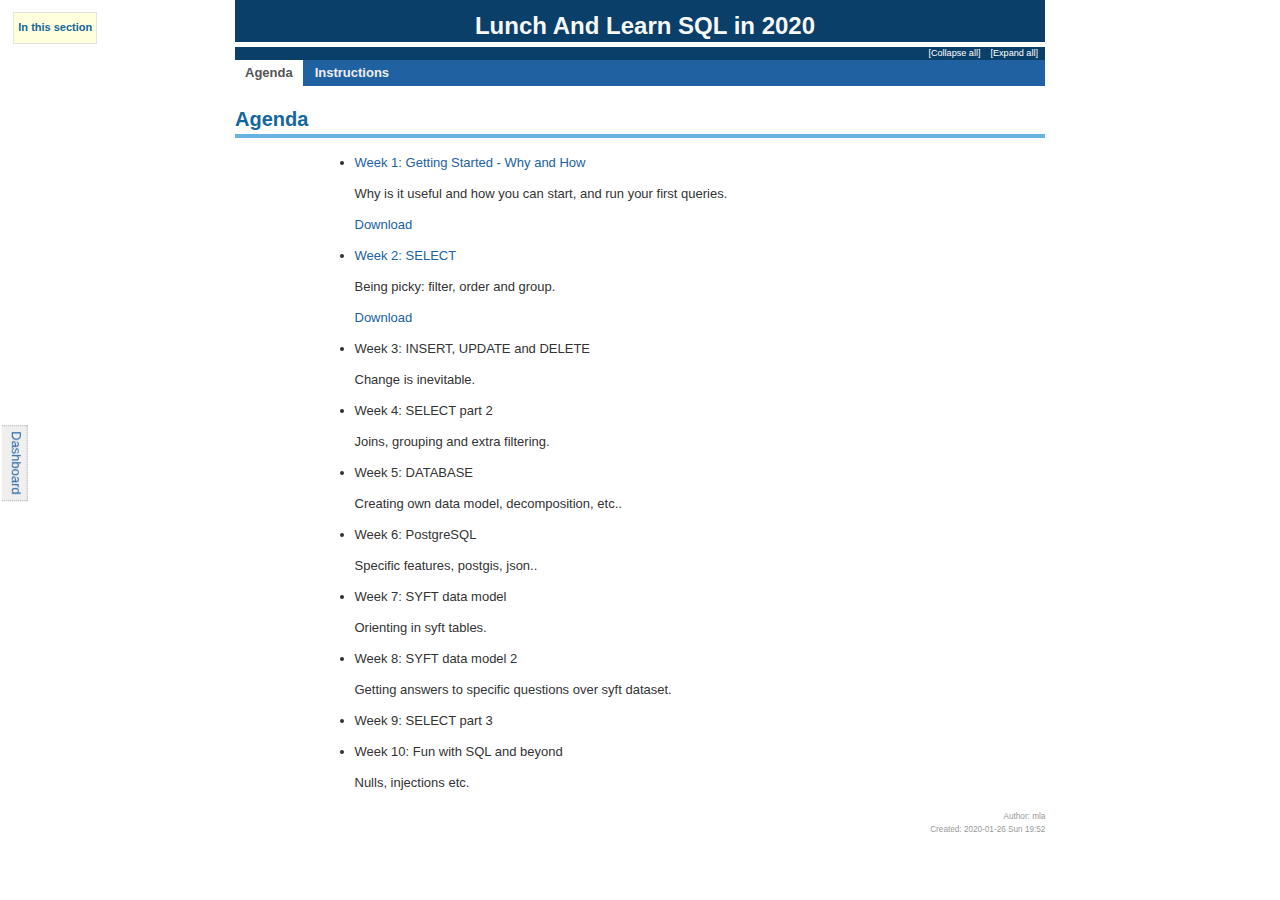
==== commit d6e83632: "Update root with export sessions" ====
--- a/index.html
+++ b/index.html
@@ -3,11 +3,12 @@
 "http://www.w3.org/TR/xhtml1/DTD/xhtml1-strict.dtd">
 <html xmlns="http://www.w3.org/1999/xhtml" lang="en" xml:lang="en">
 <head>
-<!-- 2020-01-26 Sun 13:06 -->
+<!-- 2020-01-26 Sun 19:52 -->
 <meta http-equiv="Content-Type" content="text/html;charset=utf-8" />
 <meta name="viewport" content="width=device-width, initial-scale=1" />
 <title>Lunch And Learn SQL in 2020</title>
 <meta name="generator" content="Org mode" />
+<meta name="author" content="mla" />
 <style type="text/css">
  <!--/*--><![CDATA[/*><!--*/
   .title  { text-align: center;
@@ -254,12 +255,12 @@
 <div id="content">
 <h1 class="title">Lunch And Learn SQL in 2020</h1>
 
-<div id="outline-container-orgbc45ae5" class="outline-2">
-<h2 id="orgbc45ae5"><span class="section-number-2">1</span> Agenda</h2>
+<div id="outline-container-orgbdf5e7d" class="outline-2">
+<h2 id="orgbdf5e7d"><span class="section-number-2">1</span> Agenda</h2>
 <div class="outline-text-2" id="text-1">
 <ul class="org-ul">
 <li><p>
-<a href="./sessions/01/01-getting-started.html">Week 1 Getting Started - Why and How</a>
+<a href="./sessions/01/01-getting-started.html">Week 1: Getting Started - Why and How</a>
 </p>
 
 <p>
@@ -271,15 +272,19 @@
 </p></li>
 
 <li><p>
-Week 2 SELECT
-</p>
-
-<p>
-Basic select commands, filters, ordering.
-</p></li>
-
-<li><p>
-Week 3 INSERT, UPDATE and DELETE
+<a href="./sessions/02/02-select.html">Week 2: SELECT</a>
+</p>
+
+<p>
+Being picky: filter, order and group.
+</p>
+
+<p>
+<a href="./export/02.zip">Download</a>
+</p></li>
+
+<li><p>
+Week 3: INSERT, UPDATE and DELETE
 </p>
 
 <p>
@@ -287,7 +292,7 @@
 </p></li>
 
 <li><p>
-Week 4 SELECT part 2
+Week 4: SELECT part 2
 </p>
 
 <p>
@@ -295,7 +300,7 @@
 </p></li>
 
 <li><p>
-Week 5 DATABASE
+Week 5: DATABASE
 </p>
 
 <p>
@@ -303,7 +308,7 @@
 </p></li>
 
 <li><p>
-Week 6 PostgreSQL
+Week 6: PostgreSQL
 </p>
 
 <p>
@@ -311,7 +316,7 @@
 </p></li>
 
 <li><p>
-Week 7 SYFT data model
+Week 7: SYFT data model
 </p>
 
 <p>
@@ -319,17 +324,17 @@
 </p></li>
 
 <li><p>
-Week 8 SYFT data model 2
+Week 8: SYFT data model 2
 </p>
 
 <p>
 Getting answers to specific questions over syft dataset.
 </p></li>
 
-<li>Week 9 SELECT part 3</li>
-
-<li><p>
-Week 10 Fun with SQL and beyond
+<li>Week 9: SELECT part 3</li>
+
+<li><p>
+Week 10: Fun with SQL and beyond
 </p>
 
 <p>
@@ -339,8 +344,8 @@
 </div>
 </div>
 
-<div id="outline-container-orgb401e83" class="outline-2">
-<h2 id="orgb401e83"><span class="section-number-2">2</span> Instructions</h2>
+<div id="outline-container-org7508294" class="outline-2">
+<h2 id="org7508294"><span class="section-number-2">2</span> Instructions</h2>
 <div class="outline-text-2" id="text-2">
 <p>
 TODO
@@ -349,7 +354,8 @@
 </div>
 </div>
 <div id="postamble" class="status">
-<p class="date">Created: 2020-01-26 Sun 13:06</p>
+<p class="author">Author: mla</p>
+<p class="date">Created: 2020-01-26 Sun 19:52</p>
 </div>
 </body>
 </html>
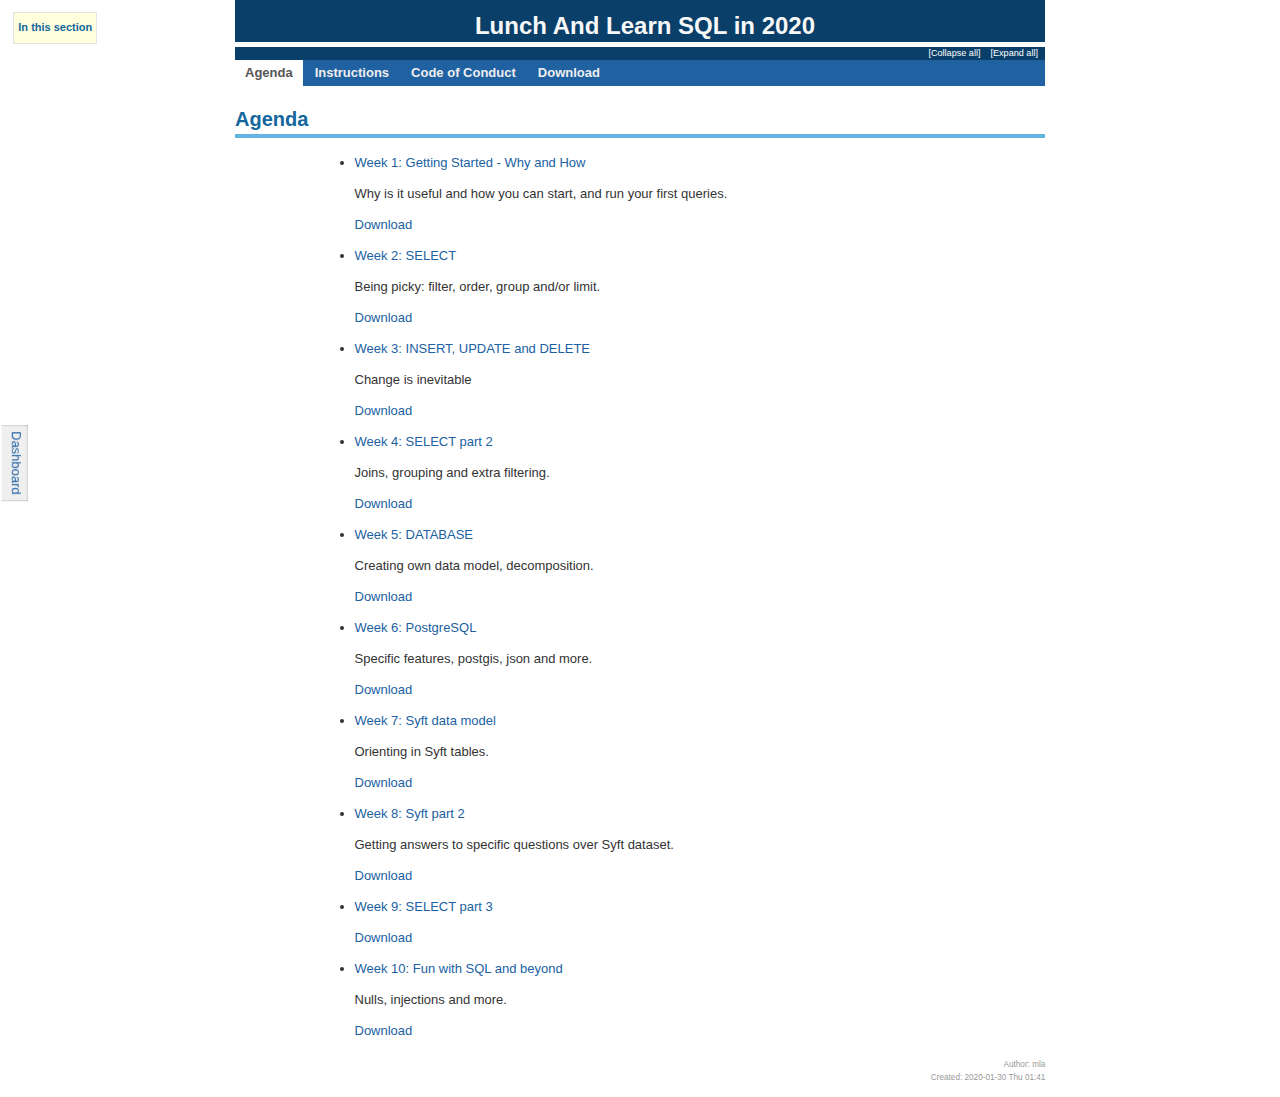
==== commit ec0c4a69: "Update instructions and setup details" ====
--- a/index.html
+++ b/index.html
@@ -3,7 +3,7 @@
 "http://www.w3.org/TR/xhtml1/DTD/xhtml1-strict.dtd">
 <html xmlns="http://www.w3.org/1999/xhtml" lang="en" xml:lang="en">
 <head>
-<!-- 2020-01-26 Sun 19:52 -->
+<!-- 2020-01-30 Thu 01:41 -->
 <meta http-equiv="Content-Type" content="text/html;charset=utf-8" />
 <meta name="viewport" content="width=device-width, initial-scale=1" />
 <title>Lunch And Learn SQL in 2020</title>
@@ -255,9 +255,9 @@
 <div id="content">
 <h1 class="title">Lunch And Learn SQL in 2020</h1>
 
-<div id="outline-container-orgbdf5e7d" class="outline-2">
-<h2 id="orgbdf5e7d"><span class="section-number-2">1</span> Agenda</h2>
-<div class="outline-text-2" id="text-1">
+<div id="outline-container-org0b067c5" class="outline-2">
+<h2 id="workshop-agenda">Agenda</h2>
+<div class="outline-text-2" id="text-workshop-agenda">
 <ul class="org-ul">
 <li><p>
 <a href="./sessions/01/01-getting-started.html">Week 1: Getting Started - Why and How</a>
@@ -276,7 +276,7 @@
 </p>
 
 <p>
-Being picky: filter, order and group.
+Being picky: filter, order, group and/or limit.
 </p>
 
 <p>
@@ -284,78 +284,218 @@
 </p></li>
 
 <li><p>
-Week 3: INSERT, UPDATE and DELETE
-</p>
-
-<p>
-Change is inevitable.
-</p></li>
-
-<li><p>
-Week 4: SELECT part 2
+<a href="./sessions/03/03-insert-update-and-delete.html">Week 3: INSERT, UPDATE and DELETE</a>
+</p>
+
+<p>
+Change is inevitable
+</p>
+
+<p>
+<a href="./export/03.zip">Download</a>
+</p></li>
+
+<li><p>
+<a href="./sessions/04/04-select-part2.html">Week 4: SELECT part 2</a>
 </p>
 
 <p>
 Joins, grouping and extra filtering.
-</p></li>
-
-<li><p>
-Week 5: DATABASE
-</p>
-
-<p>
-Creating own data model, decomposition, etc..
-</p></li>
-
-<li><p>
-Week 6: PostgreSQL
-</p>
-
-<p>
-Specific features, postgis, json..
-</p></li>
-
-<li><p>
-Week 7: SYFT data model
-</p>
-
-<p>
-Orienting in syft tables.
-</p></li>
-
-<li><p>
-Week 8: SYFT data model 2
-</p>
-
-<p>
-Getting answers to specific questions over syft dataset.
-</p></li>
-
-<li>Week 9: SELECT part 3</li>
-
-<li><p>
-Week 10: Fun with SQL and beyond
-</p>
-
-<p>
-Nulls, injections etc.
+</p>
+
+<p>
+<a href="./export/04.zip">Download</a>
+</p></li>
+
+<li><p>
+<a href="./sessions/05/05-database.html">Week 5: DATABASE</a>
+</p>
+
+<p>
+Creating own data model, decomposition.
+</p>
+
+<p>
+<a href="./export/05.zip">Download</a>
+</p></li>
+
+<li><p>
+<a href="./sessions/06/06-postgresql.html">Week 6: PostgreSQL</a>
+</p>
+
+<p>
+Specific features, postgis, json and more.
+</p>
+
+<p>
+<a href="./export/06.zip">Download</a>
+</p></li>
+
+<li><p>
+<a href="./sessions/07/07-syft-data-model.html">Week 7: Syft data model</a>
+</p>
+
+<p>
+Orienting in Syft tables.
+</p>
+
+<p>
+<a href="./export/07.zip">Download</a>
+</p></li>
+
+<li><p>
+<a href="./sessions/08/08-syft-part2.html">Week 8: Syft part 2</a>
+</p>
+
+<p>
+Getting answers to specific questions over Syft dataset.
+</p>
+
+<p>
+<a href="./export/08.zip">Download</a>
+</p></li>
+
+<li><p>
+<a href="./sessions/09/09-select-part3.html">Week 9: SELECT part 3</a>
+</p>
+
+<p>
+<a href="./export/09.zip">Download</a>
+</p></li>
+
+<li><p>
+<a href="./sessions/10/10-fun-with-sql-and-beyond.html">Week 10: Fun with SQL and beyond</a>
+</p>
+
+<p>
+Nulls, injections and more.
+</p>
+
+<p>
+<a href="./export/02.zip">Download</a>
 </p></li>
 </ul>
 </div>
 </div>
 
-<div id="outline-container-org7508294" class="outline-2">
-<h2 id="org7508294"><span class="section-number-2">2</span> Instructions</h2>
-<div class="outline-text-2" id="text-2">
-<p>
-TODO
-</p>
+<div id="outline-container-org63c2862" class="outline-2">
+<h2 id="workshop-instructions">Instructions</h2>
+<div class="outline-text-2" id="text-workshop-instructions">
+<ul class="org-ul">
+<li>Download the workshop from download section.</li>
+</ul>
+</div>
+
+<div id="outline-container-orgcb05da4" class="outline-3">
+<h3 id="orgcb05da4">macOS - OSX</h3>
+<div class="outline-text-3" id="text-orgcb05da4">
+<ul class="org-ul">
+<li>Unpack in Finder</li>
+
+<li>Right click on unpacked directory -&gt; Services -&gt; New Terminal at Folder</li>
+</ul>
+
+<div class="org-center">
+<p alt="Screenshot of right click action" width="90%">
+<a href="assets/osx_instructions.png" alt="Screenshot of right click action" width="90%"><img src="assets/osx_instructions_thumb.png" alt="Screenshot of right click action" width="90%" /></a>
+(Click on the image for full size)
+</p>
+</div>
+
+<ul class="org-ul">
+<li>Type in the terminal window:</li>
+</ul>
+
+<div class="org-src-container">
+<pre class="src src-shell">bin/sqlite3
+</pre>
+</div>
+
+<div class="org-center">
+<p alt="Screenshot of typing bin/sqlite3 in open terminal" width="90%">
+<a href="assets/osx_instructions2.png" alt="Screenshot of typing bin/sqlite3 in open terminal" width="90%"><img src="assets/osx_instructions2.png" alt="Screenshot of typing bin/sqlite3 in open terminal" width="90%" /></a>
+(Click on the image for full size)
+</p>
+</div>
+</div>
+</div>
+
+<div id="outline-container-orgd224d53" class="outline-3">
+<h3 id="orgd224d53">Windows</h3>
+<div class="outline-text-3" id="text-orgd224d53">
+<ul class="org-ul">
+<li>Unpack the download directory (double click on zip file)</li>
+
+<li>Shift and right click on unpacked directory -&gt; Open Powershell window here</li>
+</ul>
+
+<div class="org-center">
+<p alt="Screenshot of right click action" width="90%">
+<a href="assets/win_instructions.png" alt="Screenshot of right click action" width="90%"><img src="assets/win_instructions.png" alt="Screenshot of right click action" width="90%" /></a>
+(Click on the image for full size)
+</p>
+</div>
+
+<ul class="org-ul">
+<li>Type in the terminal window:</li>
+</ul>
+
+<div class="org-src-container">
+<pre class="src src-shell">bin/sqlite3.exe
+</pre>
+</div>
+
+<div class="org-center">
+<p alt="Screenshot of typing bin/sqlite3 in open terminal" width="90%">
+<a href="assets/win_instructions2.png" alt="Screenshot of typing bin/sqlite3 in open terminal" width="90%"><img src="assets/win_instructions2.png" alt="Screenshot of typing bin/sqlite3 in open terminal" width="90%" /></a>
+(Click on the image for full size)
+</p>
+</div>
+</div>
+</div>
+</div>
+
+
+<div id="outline-container-org612917a" class="outline-2">
+<h2 id="workshop-coc">Code of Conduct</h2>
+<div class="outline-text-2" id="text-workshop-coc">
+</div>
+
+<div id="outline-container-orgb7dd8f1" class="outline-3">
+<h3 id="orgb7dd8f1">Attendance is voluntary</h3>
+</div>
+
+<div id="outline-container-orgfc4ccb4" class="outline-3">
+<h3 id="orgfc4ccb4">Welcoming and friendly learning environment.</h3>
+</div>
+
+<div id="outline-container-org7ab7679" class="outline-3">
+<h3 id="org7ab7679">A harassment-free experience for everyone is essential.</h3>
+</div>
+
+<div id="outline-container-org47c794b" class="outline-3">
+<h3 id="org47c794b">All questions and feedback welcome.</h3>
+</div>
+</div>
+
+<div id="outline-container-org61e08d7" class="outline-2">
+<h2 id="workshop-download">Download</h2>
+<div class="outline-text-2" id="text-workshop-download">
+</div>
+
+<div id="outline-container-orgc0b9273" class="outline-3">
+<h3 id="orgc0b9273">Latest release</h3>
+<div class="outline-text-3" id="text-orgc0b9273">
+<p>
+<a href="https://github.com/keram/lunch-and-learn-sql-2020/releases/latest">https://github.com/keram/lunch-and-learn-sql-2020/releases/latest</a>
+</p>
+</div>
 </div>
 </div>
 </div>
 <div id="postamble" class="status">
 <p class="author">Author: mla</p>
-<p class="date">Created: 2020-01-26 Sun 19:52</p>
+<p class="date">Created: 2020-01-30 Thu 01:41</p>
 </div>
 </body>
 </html>
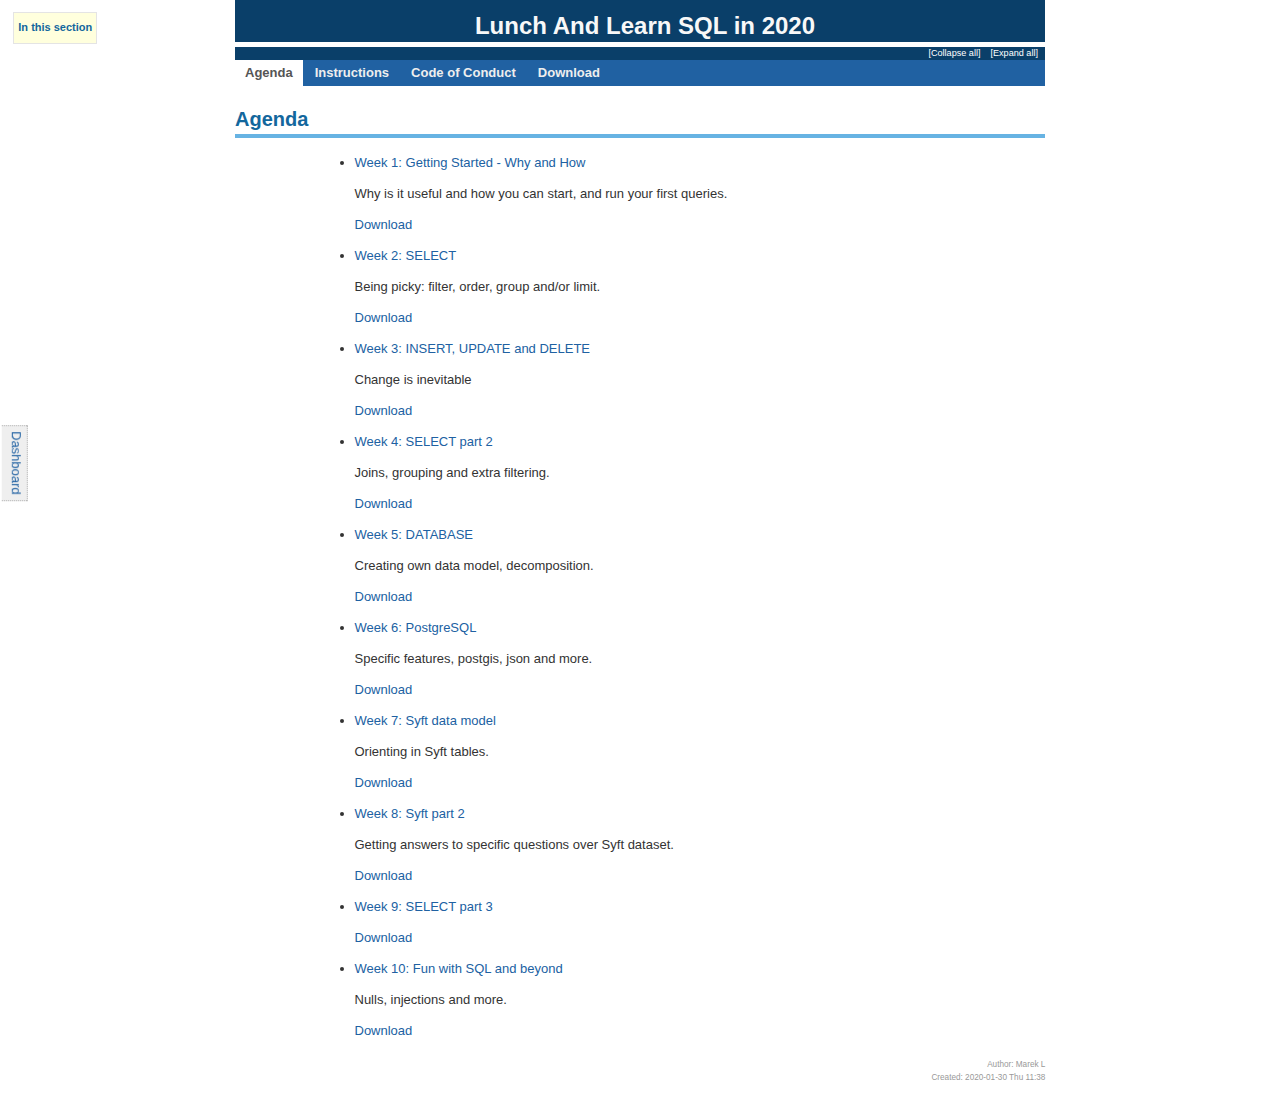
==== commit 34864031: "Last minute changes" ====
--- a/index.html
+++ b/index.html
@@ -3,12 +3,12 @@
 "http://www.w3.org/TR/xhtml1/DTD/xhtml1-strict.dtd">
 <html xmlns="http://www.w3.org/1999/xhtml" lang="en" xml:lang="en">
 <head>
-<!-- 2020-01-30 Thu 01:41 -->
+<!-- 2020-01-30 Thu 11:38 -->
 <meta http-equiv="Content-Type" content="text/html;charset=utf-8" />
 <meta name="viewport" content="width=device-width, initial-scale=1" />
 <title>Lunch And Learn SQL in 2020</title>
 <meta name="generator" content="Org mode" />
-<meta name="author" content="mla" />
+<meta name="author" content="Marek L" />
 <style type="text/css">
  <!--/*--><![CDATA[/*><!--*/
   .title  { text-align: center;
@@ -255,7 +255,7 @@
 <div id="content">
 <h1 class="title">Lunch And Learn SQL in 2020</h1>
 
-<div id="outline-container-org0b067c5" class="outline-2">
+<div id="outline-container-orgbba2015" class="outline-2">
 <h2 id="workshop-agenda">Agenda</h2>
 <div class="outline-text-2" id="text-workshop-agenda">
 <ul class="org-ul">
@@ -378,7 +378,7 @@
 </div>
 </div>
 
-<div id="outline-container-org63c2862" class="outline-2">
+<div id="outline-container-org0309870" class="outline-2">
 <h2 id="workshop-instructions">Instructions</h2>
 <div class="outline-text-2" id="text-workshop-instructions">
 <ul class="org-ul">
@@ -386,9 +386,9 @@
 </ul>
 </div>
 
-<div id="outline-container-orgcb05da4" class="outline-3">
-<h3 id="orgcb05da4">macOS - OSX</h3>
-<div class="outline-text-3" id="text-orgcb05da4">
+<div id="outline-container-org00340a6" class="outline-3">
+<h3 id="org00340a6">macOS - OSX</h3>
+<div class="outline-text-3" id="text-org00340a6">
 <ul class="org-ul">
 <li>Unpack in Finder</li>
 
@@ -420,9 +420,9 @@
 </div>
 </div>
 
-<div id="outline-container-orgd224d53" class="outline-3">
-<h3 id="orgd224d53">Windows</h3>
-<div class="outline-text-3" id="text-orgd224d53">
+<div id="outline-container-org7c9beeb" class="outline-3">
+<h3 id="org7c9beeb">Windows</h3>
+<div class="outline-text-3" id="text-org7c9beeb">
 <ul class="org-ul">
 <li>Unpack the download directory (double click on zip file)</li>
 
@@ -456,36 +456,36 @@
 </div>
 
 
-<div id="outline-container-org612917a" class="outline-2">
+<div id="outline-container-orgbd70ef4" class="outline-2">
 <h2 id="workshop-coc">Code of Conduct</h2>
 <div class="outline-text-2" id="text-workshop-coc">
 </div>
 
-<div id="outline-container-orgb7dd8f1" class="outline-3">
-<h3 id="orgb7dd8f1">Attendance is voluntary</h3>
-</div>
-
-<div id="outline-container-orgfc4ccb4" class="outline-3">
-<h3 id="orgfc4ccb4">Welcoming and friendly learning environment.</h3>
-</div>
-
-<div id="outline-container-org7ab7679" class="outline-3">
-<h3 id="org7ab7679">A harassment-free experience for everyone is essential.</h3>
-</div>
-
-<div id="outline-container-org47c794b" class="outline-3">
-<h3 id="org47c794b">All questions and feedback welcome.</h3>
-</div>
-</div>
-
-<div id="outline-container-org61e08d7" class="outline-2">
+<div id="outline-container-org69d4483" class="outline-3">
+<h3 id="org69d4483">Attendance is voluntary</h3>
+</div>
+
+<div id="outline-container-org3c73e66" class="outline-3">
+<h3 id="org3c73e66">Welcoming and friendly learning environment.</h3>
+</div>
+
+<div id="outline-container-org067ffaa" class="outline-3">
+<h3 id="org067ffaa">A harassment-free experience for everyone is essential.</h3>
+</div>
+
+<div id="outline-container-org60d936c" class="outline-3">
+<h3 id="org60d936c">All questions and feedback welcome.</h3>
+</div>
+</div>
+
+<div id="outline-container-orgff9fd79" class="outline-2">
 <h2 id="workshop-download">Download</h2>
 <div class="outline-text-2" id="text-workshop-download">
 </div>
 
-<div id="outline-container-orgc0b9273" class="outline-3">
-<h3 id="orgc0b9273">Latest release</h3>
-<div class="outline-text-3" id="text-orgc0b9273">
+<div id="outline-container-orgc0d1956" class="outline-3">
+<h3 id="orgc0d1956">Latest release</h3>
+<div class="outline-text-3" id="text-orgc0d1956">
 <p>
 <a href="https://github.com/keram/lunch-and-learn-sql-2020/releases/latest">https://github.com/keram/lunch-and-learn-sql-2020/releases/latest</a>
 </p>
@@ -494,8 +494,8 @@
 </div>
 </div>
 <div id="postamble" class="status">
-<p class="author">Author: mla</p>
-<p class="date">Created: 2020-01-30 Thu 01:41</p>
+<p class="author">Author: Marek L</p>
+<p class="date">Created: 2020-01-30 Thu 11:38</p>
 </div>
 </body>
 </html>
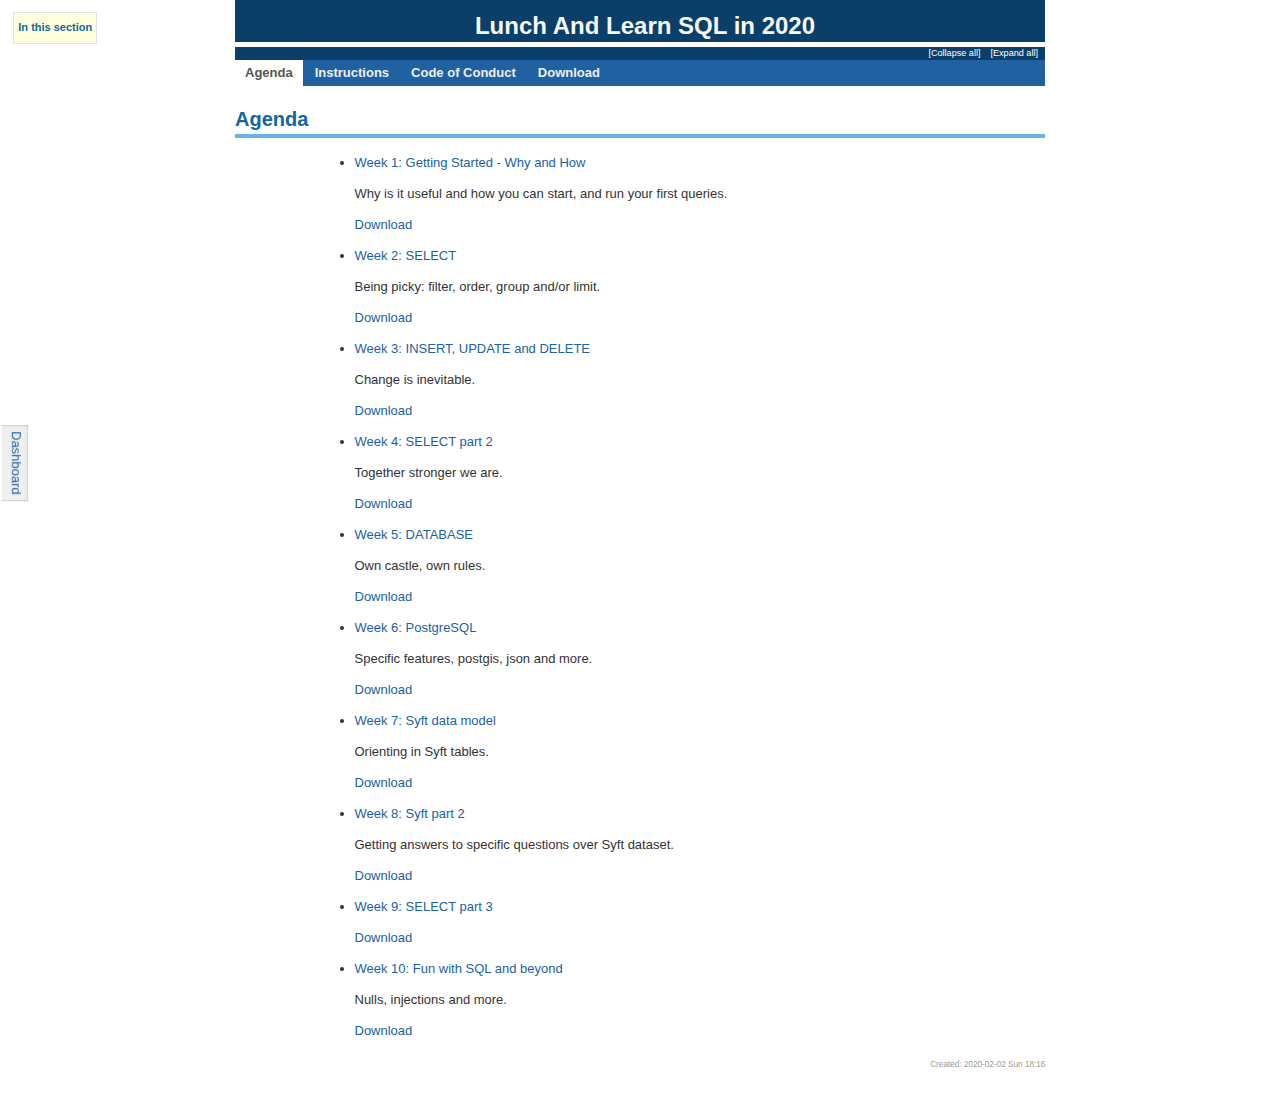
==== commit aba50a90: "Update index" ====
--- a/index.html
+++ b/index.html
@@ -3,12 +3,11 @@
 "http://www.w3.org/TR/xhtml1/DTD/xhtml1-strict.dtd">
 <html xmlns="http://www.w3.org/1999/xhtml" lang="en" xml:lang="en">
 <head>
-<!-- 2020-01-30 Thu 11:38 -->
+<!-- 2020-02-02 Sun 18:16 -->
 <meta http-equiv="Content-Type" content="text/html;charset=utf-8" />
 <meta name="viewport" content="width=device-width, initial-scale=1" />
 <title>Lunch And Learn SQL in 2020</title>
 <meta name="generator" content="Org mode" />
-<meta name="author" content="Marek L" />
 <style type="text/css">
  <!--/*--><![CDATA[/*><!--*/
   .title  { text-align: center;
@@ -255,7 +254,7 @@
 <div id="content">
 <h1 class="title">Lunch And Learn SQL in 2020</h1>
 
-<div id="outline-container-orgbba2015" class="outline-2">
+<div id="outline-container-org8f31c93" class="outline-2">
 <h2 id="workshop-agenda">Agenda</h2>
 <div class="outline-text-2" id="text-workshop-agenda">
 <ul class="org-ul">
@@ -288,7 +287,7 @@
 </p>
 
 <p>
-Change is inevitable
+Change is inevitable.
 </p>
 
 <p>
@@ -300,7 +299,7 @@
 </p>
 
 <p>
-Joins, grouping and extra filtering.
+Together stronger we are.
 </p>
 
 <p>
@@ -312,7 +311,7 @@
 </p>
 
 <p>
-Creating own data model, decomposition.
+Own castle, own rules.
 </p>
 
 <p>
@@ -378,17 +377,26 @@
 </div>
 </div>
 
-<div id="outline-container-org0309870" class="outline-2">
+<div id="outline-container-orgbbe64d9" class="outline-2">
 <h2 id="workshop-instructions">Instructions</h2>
 <div class="outline-text-2" id="text-workshop-instructions">
 <ul class="org-ul">
-<li>Download the workshop from download section.</li>
+<li><p>
+Download the <a href="https://github.com/keram/lunch-and-learn-sql-2020/releases/latest">latest version of workshop (Source code)</a> from Github.
+</p>
+
+<div class="org-center">
+<p alt="Screenshot of download page on github" width="40%">
+<a href="assets/download.png" alt="Screenshot of download page on github" width="40%"><img src="assets/download.png" alt="Screenshot of download page on github" width="40%" /></a>
+(Click on the image for full size)
+</p>
+</div></li>
 </ul>
 </div>
 
-<div id="outline-container-org00340a6" class="outline-3">
-<h3 id="org00340a6">macOS - OSX</h3>
-<div class="outline-text-3" id="text-org00340a6">
+<div id="outline-container-org684b34c" class="outline-3">
+<h3 id="org684b34c">macOS - OSX</h3>
+<div class="outline-text-3" id="text-org684b34c">
 <ul class="org-ul">
 <li>Unpack in Finder</li>
 
@@ -420,9 +428,9 @@
 </div>
 </div>
 
-<div id="outline-container-org7c9beeb" class="outline-3">
-<h3 id="org7c9beeb">Windows</h3>
-<div class="outline-text-3" id="text-org7c9beeb">
+<div id="outline-container-org4448b0d" class="outline-3">
+<h3 id="org4448b0d">Windows</h3>
+<div class="outline-text-3" id="text-org4448b0d">
 <ul class="org-ul">
 <li>Unpack the download directory (double click on zip file)</li>
 
@@ -456,36 +464,36 @@
 </div>
 
 
-<div id="outline-container-orgbd70ef4" class="outline-2">
+<div id="outline-container-org1143a52" class="outline-2">
 <h2 id="workshop-coc">Code of Conduct</h2>
 <div class="outline-text-2" id="text-workshop-coc">
 </div>
 
-<div id="outline-container-org69d4483" class="outline-3">
-<h3 id="org69d4483">Attendance is voluntary</h3>
-</div>
-
-<div id="outline-container-org3c73e66" class="outline-3">
-<h3 id="org3c73e66">Welcoming and friendly learning environment.</h3>
-</div>
-
-<div id="outline-container-org067ffaa" class="outline-3">
-<h3 id="org067ffaa">A harassment-free experience for everyone is essential.</h3>
-</div>
-
-<div id="outline-container-org60d936c" class="outline-3">
-<h3 id="org60d936c">All questions and feedback welcome.</h3>
-</div>
-</div>
-
-<div id="outline-container-orgff9fd79" class="outline-2">
+<div id="outline-container-orgf374dbb" class="outline-3">
+<h3 id="orgf374dbb">Attendance is voluntary</h3>
+</div>
+
+<div id="outline-container-orgb27c216" class="outline-3">
+<h3 id="orgb27c216">Welcoming and friendly learning environment.</h3>
+</div>
+
+<div id="outline-container-orge3332e1" class="outline-3">
+<h3 id="orge3332e1">A harassment-free experience for everyone is essential.</h3>
+</div>
+
+<div id="outline-container-orgc70456d" class="outline-3">
+<h3 id="orgc70456d">All questions and feedback welcome.</h3>
+</div>
+</div>
+
+<div id="outline-container-orgd9c8f0a" class="outline-2">
 <h2 id="workshop-download">Download</h2>
 <div class="outline-text-2" id="text-workshop-download">
 </div>
 
-<div id="outline-container-orgc0d1956" class="outline-3">
-<h3 id="orgc0d1956">Latest release</h3>
-<div class="outline-text-3" id="text-orgc0d1956">
+<div id="outline-container-org52c257e" class="outline-3">
+<h3 id="org52c257e">Latest workshop materials</h3>
+<div class="outline-text-3" id="text-org52c257e">
 <p>
 <a href="https://github.com/keram/lunch-and-learn-sql-2020/releases/latest">https://github.com/keram/lunch-and-learn-sql-2020/releases/latest</a>
 </p>
@@ -494,8 +502,7 @@
 </div>
 </div>
 <div id="postamble" class="status">
-<p class="author">Author: Marek L</p>
-<p class="date">Created: 2020-01-30 Thu 11:38</p>
+<p class="date">Created: 2020-02-02 Sun 18:16</p>
 </div>
 </body>
 </html>
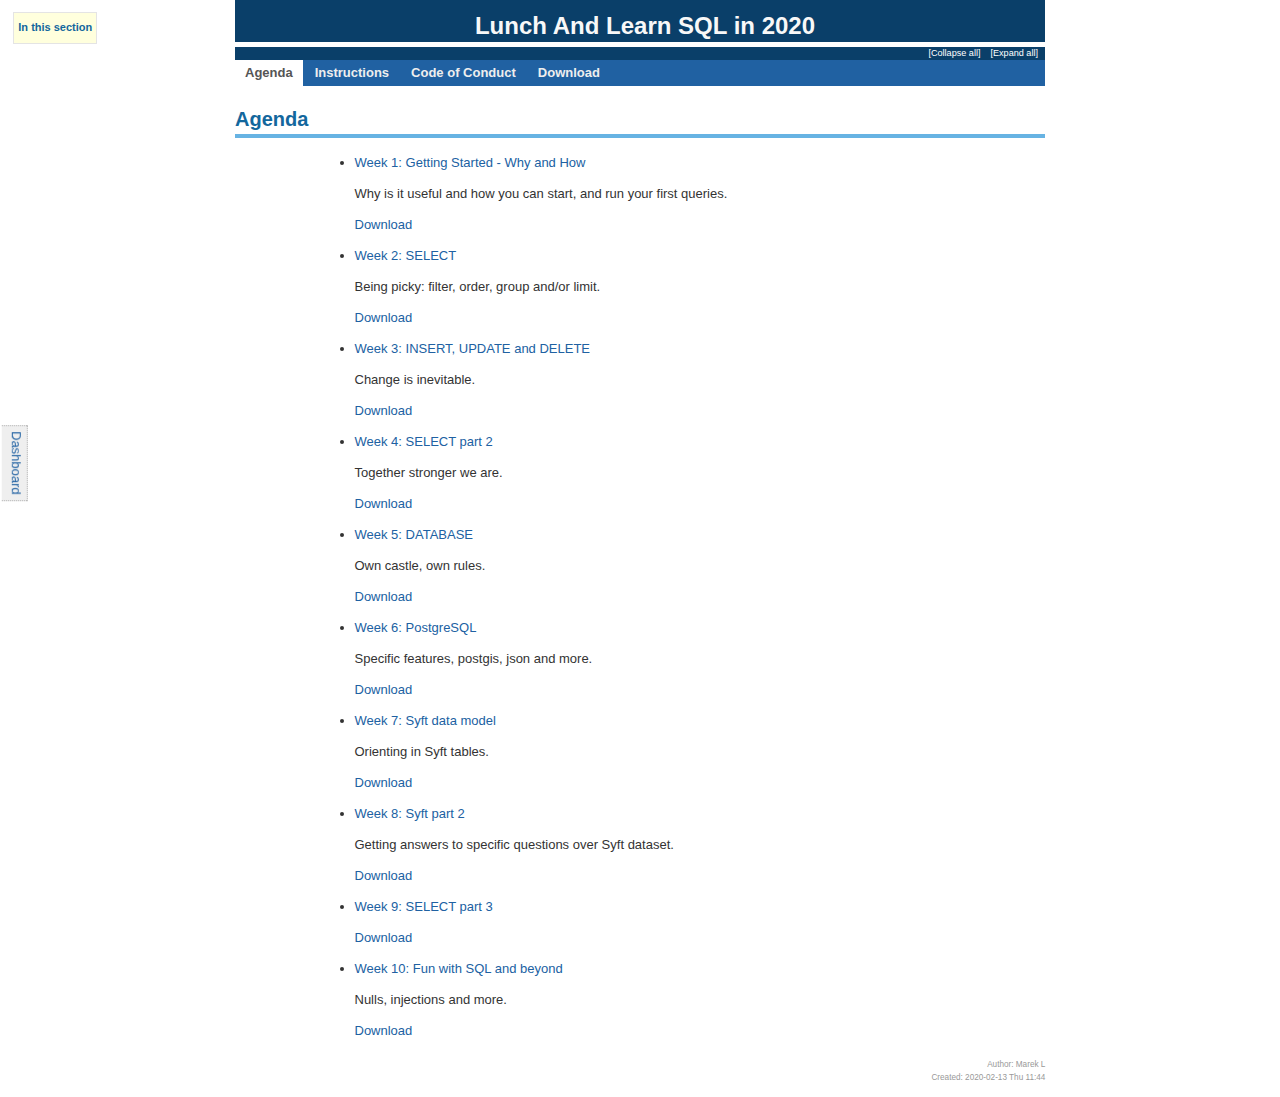
==== commit f2f48522: "Export session 4" ====
--- a/index.html
+++ b/index.html
@@ -3,11 +3,12 @@
 "http://www.w3.org/TR/xhtml1/DTD/xhtml1-strict.dtd">
 <html xmlns="http://www.w3.org/1999/xhtml" lang="en" xml:lang="en">
 <head>
-<!-- 2020-02-02 Sun 18:16 -->
+<!-- 2020-02-13 Thu 11:44 -->
 <meta http-equiv="Content-Type" content="text/html;charset=utf-8" />
 <meta name="viewport" content="width=device-width, initial-scale=1" />
 <title>Lunch And Learn SQL in 2020</title>
 <meta name="generator" content="Org mode" />
+<meta name="author" content="Marek L" />
 <style type="text/css">
  <!--/*--><![CDATA[/*><!--*/
   .title  { text-align: center;
@@ -254,7 +255,7 @@
 <div id="content">
 <h1 class="title">Lunch And Learn SQL in 2020</h1>
 
-<div id="outline-container-org8f31c93" class="outline-2">
+<div id="outline-container-org297abcd" class="outline-2">
 <h2 id="workshop-agenda">Agenda</h2>
 <div class="outline-text-2" id="text-workshop-agenda">
 <ul class="org-ul">
@@ -377,7 +378,7 @@
 </div>
 </div>
 
-<div id="outline-container-orgbbe64d9" class="outline-2">
+<div id="outline-container-org32b0dd3" class="outline-2">
 <h2 id="workshop-instructions">Instructions</h2>
 <div class="outline-text-2" id="text-workshop-instructions">
 <ul class="org-ul">
@@ -394,9 +395,9 @@
 </ul>
 </div>
 
-<div id="outline-container-org684b34c" class="outline-3">
-<h3 id="org684b34c">macOS - OSX</h3>
-<div class="outline-text-3" id="text-org684b34c">
+<div id="outline-container-orgf6f4bfd" class="outline-3">
+<h3 id="orgf6f4bfd">macOS - OSX</h3>
+<div class="outline-text-3" id="text-orgf6f4bfd">
 <ul class="org-ul">
 <li>Unpack in Finder</li>
 
@@ -428,9 +429,9 @@
 </div>
 </div>
 
-<div id="outline-container-org4448b0d" class="outline-3">
-<h3 id="org4448b0d">Windows</h3>
-<div class="outline-text-3" id="text-org4448b0d">
+<div id="outline-container-orgbe75c81" class="outline-3">
+<h3 id="orgbe75c81">Windows</h3>
+<div class="outline-text-3" id="text-orgbe75c81">
 <ul class="org-ul">
 <li>Unpack the download directory (double click on zip file)</li>
 
@@ -464,36 +465,36 @@
 </div>
 
 
-<div id="outline-container-org1143a52" class="outline-2">
+<div id="outline-container-org41a5397" class="outline-2">
 <h2 id="workshop-coc">Code of Conduct</h2>
 <div class="outline-text-2" id="text-workshop-coc">
 </div>
 
-<div id="outline-container-orgf374dbb" class="outline-3">
-<h3 id="orgf374dbb">Attendance is voluntary</h3>
-</div>
-
-<div id="outline-container-orgb27c216" class="outline-3">
-<h3 id="orgb27c216">Welcoming and friendly learning environment.</h3>
-</div>
-
-<div id="outline-container-orge3332e1" class="outline-3">
-<h3 id="orge3332e1">A harassment-free experience for everyone is essential.</h3>
-</div>
-
-<div id="outline-container-orgc70456d" class="outline-3">
-<h3 id="orgc70456d">All questions and feedback welcome.</h3>
-</div>
-</div>
-
-<div id="outline-container-orgd9c8f0a" class="outline-2">
+<div id="outline-container-org8903f0c" class="outline-3">
+<h3 id="org8903f0c">Attendance is voluntary</h3>
+</div>
+
+<div id="outline-container-orgf9c36c9" class="outline-3">
+<h3 id="orgf9c36c9">Welcoming and friendly learning environment.</h3>
+</div>
+
+<div id="outline-container-orgc399266" class="outline-3">
+<h3 id="orgc399266">A harassment-free experience for everyone is essential.</h3>
+</div>
+
+<div id="outline-container-org688a3eb" class="outline-3">
+<h3 id="org688a3eb">All questions and feedback welcome.</h3>
+</div>
+</div>
+
+<div id="outline-container-org6526cb2" class="outline-2">
 <h2 id="workshop-download">Download</h2>
 <div class="outline-text-2" id="text-workshop-download">
 </div>
 
-<div id="outline-container-org52c257e" class="outline-3">
-<h3 id="org52c257e">Latest workshop materials</h3>
-<div class="outline-text-3" id="text-org52c257e">
+<div id="outline-container-org575342e" class="outline-3">
+<h3 id="org575342e">Latest workshop materials</h3>
+<div class="outline-text-3" id="text-org575342e">
 <p>
 <a href="https://github.com/keram/lunch-and-learn-sql-2020/releases/latest">https://github.com/keram/lunch-and-learn-sql-2020/releases/latest</a>
 </p>
@@ -502,7 +503,8 @@
 </div>
 </div>
 <div id="postamble" class="status">
-<p class="date">Created: 2020-02-02 Sun 18:16</p>
+<p class="author">Author: Marek L</p>
+<p class="date">Created: 2020-02-13 Thu 11:44</p>
 </div>
 </body>
 </html>
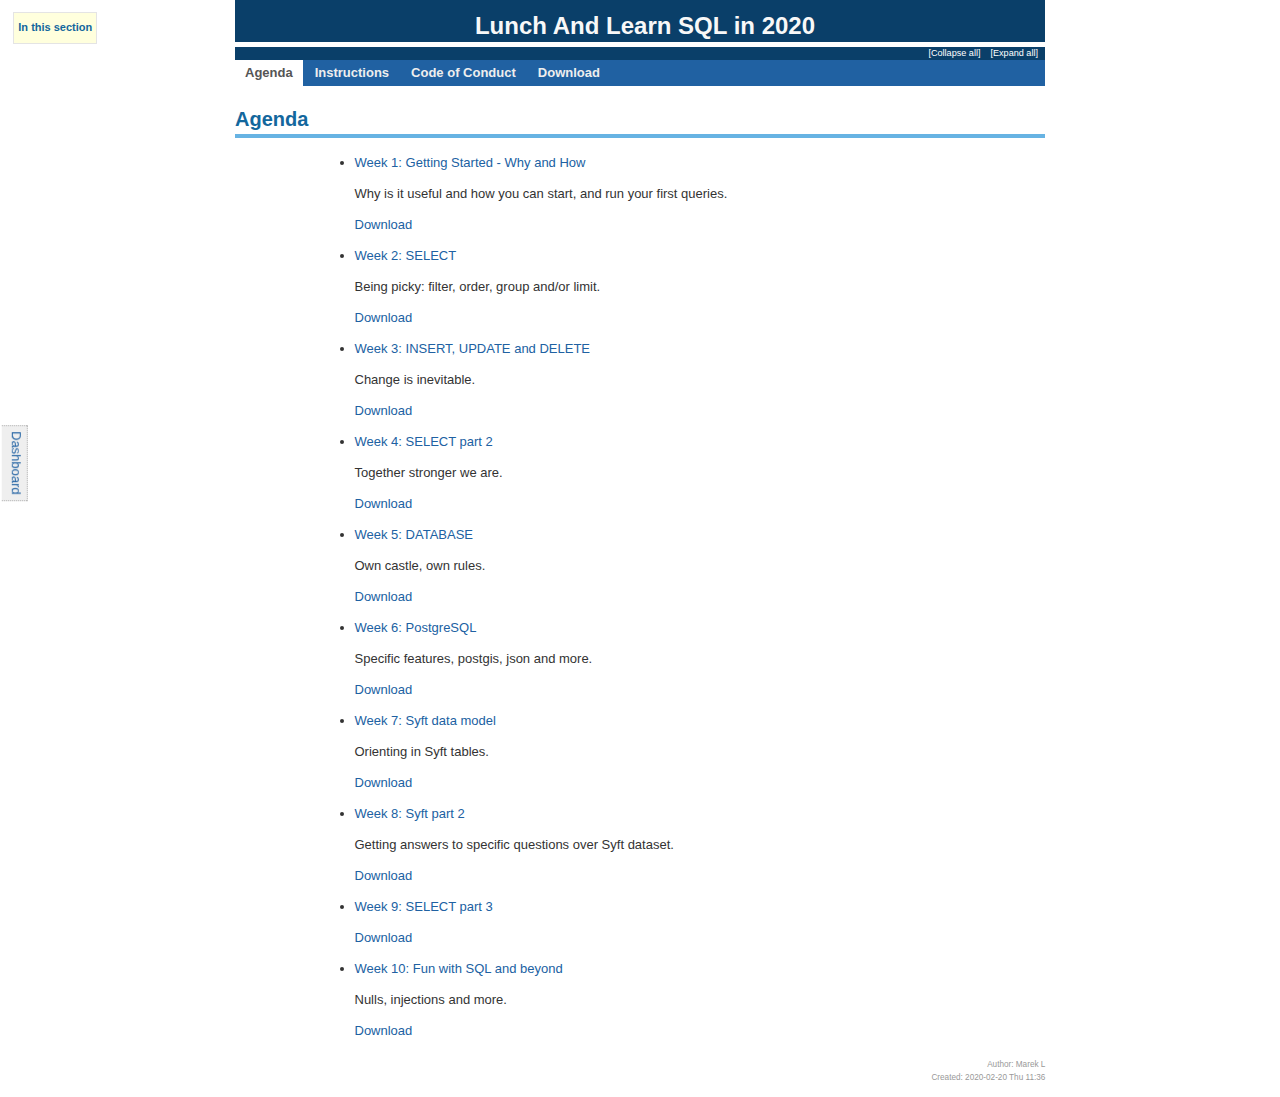
==== commit c20b7027: "Export session 5" ====
--- a/index.html
+++ b/index.html
@@ -3,7 +3,7 @@
 "http://www.w3.org/TR/xhtml1/DTD/xhtml1-strict.dtd">
 <html xmlns="http://www.w3.org/1999/xhtml" lang="en" xml:lang="en">
 <head>
-<!-- 2020-02-13 Thu 11:44 -->
+<!-- 2020-02-20 Thu 11:36 -->
 <meta http-equiv="Content-Type" content="text/html;charset=utf-8" />
 <meta name="viewport" content="width=device-width, initial-scale=1" />
 <title>Lunch And Learn SQL in 2020</title>
@@ -255,7 +255,7 @@
 <div id="content">
 <h1 class="title">Lunch And Learn SQL in 2020</h1>
 
-<div id="outline-container-org297abcd" class="outline-2">
+<div id="outline-container-org43519db" class="outline-2">
 <h2 id="workshop-agenda">Agenda</h2>
 <div class="outline-text-2" id="text-workshop-agenda">
 <ul class="org-ul">
@@ -378,7 +378,7 @@
 </div>
 </div>
 
-<div id="outline-container-org32b0dd3" class="outline-2">
+<div id="outline-container-org140b751" class="outline-2">
 <h2 id="workshop-instructions">Instructions</h2>
 <div class="outline-text-2" id="text-workshop-instructions">
 <ul class="org-ul">
@@ -395,9 +395,9 @@
 </ul>
 </div>
 
-<div id="outline-container-orgf6f4bfd" class="outline-3">
-<h3 id="orgf6f4bfd">macOS - OSX</h3>
-<div class="outline-text-3" id="text-orgf6f4bfd">
+<div id="outline-container-org62946ba" class="outline-3">
+<h3 id="org62946ba">macOS - OSX</h3>
+<div class="outline-text-3" id="text-org62946ba">
 <ul class="org-ul">
 <li>Unpack in Finder</li>
 
@@ -429,9 +429,9 @@
 </div>
 </div>
 
-<div id="outline-container-orgbe75c81" class="outline-3">
-<h3 id="orgbe75c81">Windows</h3>
-<div class="outline-text-3" id="text-orgbe75c81">
+<div id="outline-container-org28586ed" class="outline-3">
+<h3 id="org28586ed">Windows</h3>
+<div class="outline-text-3" id="text-org28586ed">
 <ul class="org-ul">
 <li>Unpack the download directory (double click on zip file)</li>
 
@@ -465,36 +465,36 @@
 </div>
 
 
-<div id="outline-container-org41a5397" class="outline-2">
+<div id="outline-container-orgc09228c" class="outline-2">
 <h2 id="workshop-coc">Code of Conduct</h2>
 <div class="outline-text-2" id="text-workshop-coc">
 </div>
 
-<div id="outline-container-org8903f0c" class="outline-3">
-<h3 id="org8903f0c">Attendance is voluntary</h3>
-</div>
-
-<div id="outline-container-orgf9c36c9" class="outline-3">
-<h3 id="orgf9c36c9">Welcoming and friendly learning environment.</h3>
-</div>
-
-<div id="outline-container-orgc399266" class="outline-3">
-<h3 id="orgc399266">A harassment-free experience for everyone is essential.</h3>
-</div>
-
-<div id="outline-container-org688a3eb" class="outline-3">
-<h3 id="org688a3eb">All questions and feedback welcome.</h3>
-</div>
-</div>
-
-<div id="outline-container-org6526cb2" class="outline-2">
+<div id="outline-container-org9d481e3" class="outline-3">
+<h3 id="org9d481e3">Attendance is voluntary</h3>
+</div>
+
+<div id="outline-container-org7dc3729" class="outline-3">
+<h3 id="org7dc3729">Welcoming and friendly learning environment.</h3>
+</div>
+
+<div id="outline-container-org4567408" class="outline-3">
+<h3 id="org4567408">A harassment-free experience for everyone is essential.</h3>
+</div>
+
+<div id="outline-container-orgc5ec278" class="outline-3">
+<h3 id="orgc5ec278">All questions and feedback welcome.</h3>
+</div>
+</div>
+
+<div id="outline-container-org60086ce" class="outline-2">
 <h2 id="workshop-download">Download</h2>
 <div class="outline-text-2" id="text-workshop-download">
 </div>
 
-<div id="outline-container-org575342e" class="outline-3">
-<h3 id="org575342e">Latest workshop materials</h3>
-<div class="outline-text-3" id="text-org575342e">
+<div id="outline-container-org7060c7b" class="outline-3">
+<h3 id="org7060c7b">Latest workshop materials</h3>
+<div class="outline-text-3" id="text-org7060c7b">
 <p>
 <a href="https://github.com/keram/lunch-and-learn-sql-2020/releases/latest">https://github.com/keram/lunch-and-learn-sql-2020/releases/latest</a>
 </p>
@@ -504,7 +504,7 @@
 </div>
 <div id="postamble" class="status">
 <p class="author">Author: Marek L</p>
-<p class="date">Created: 2020-02-13 Thu 11:44</p>
+<p class="date">Created: 2020-02-20 Thu 11:36</p>
 </div>
 </body>
 </html>
